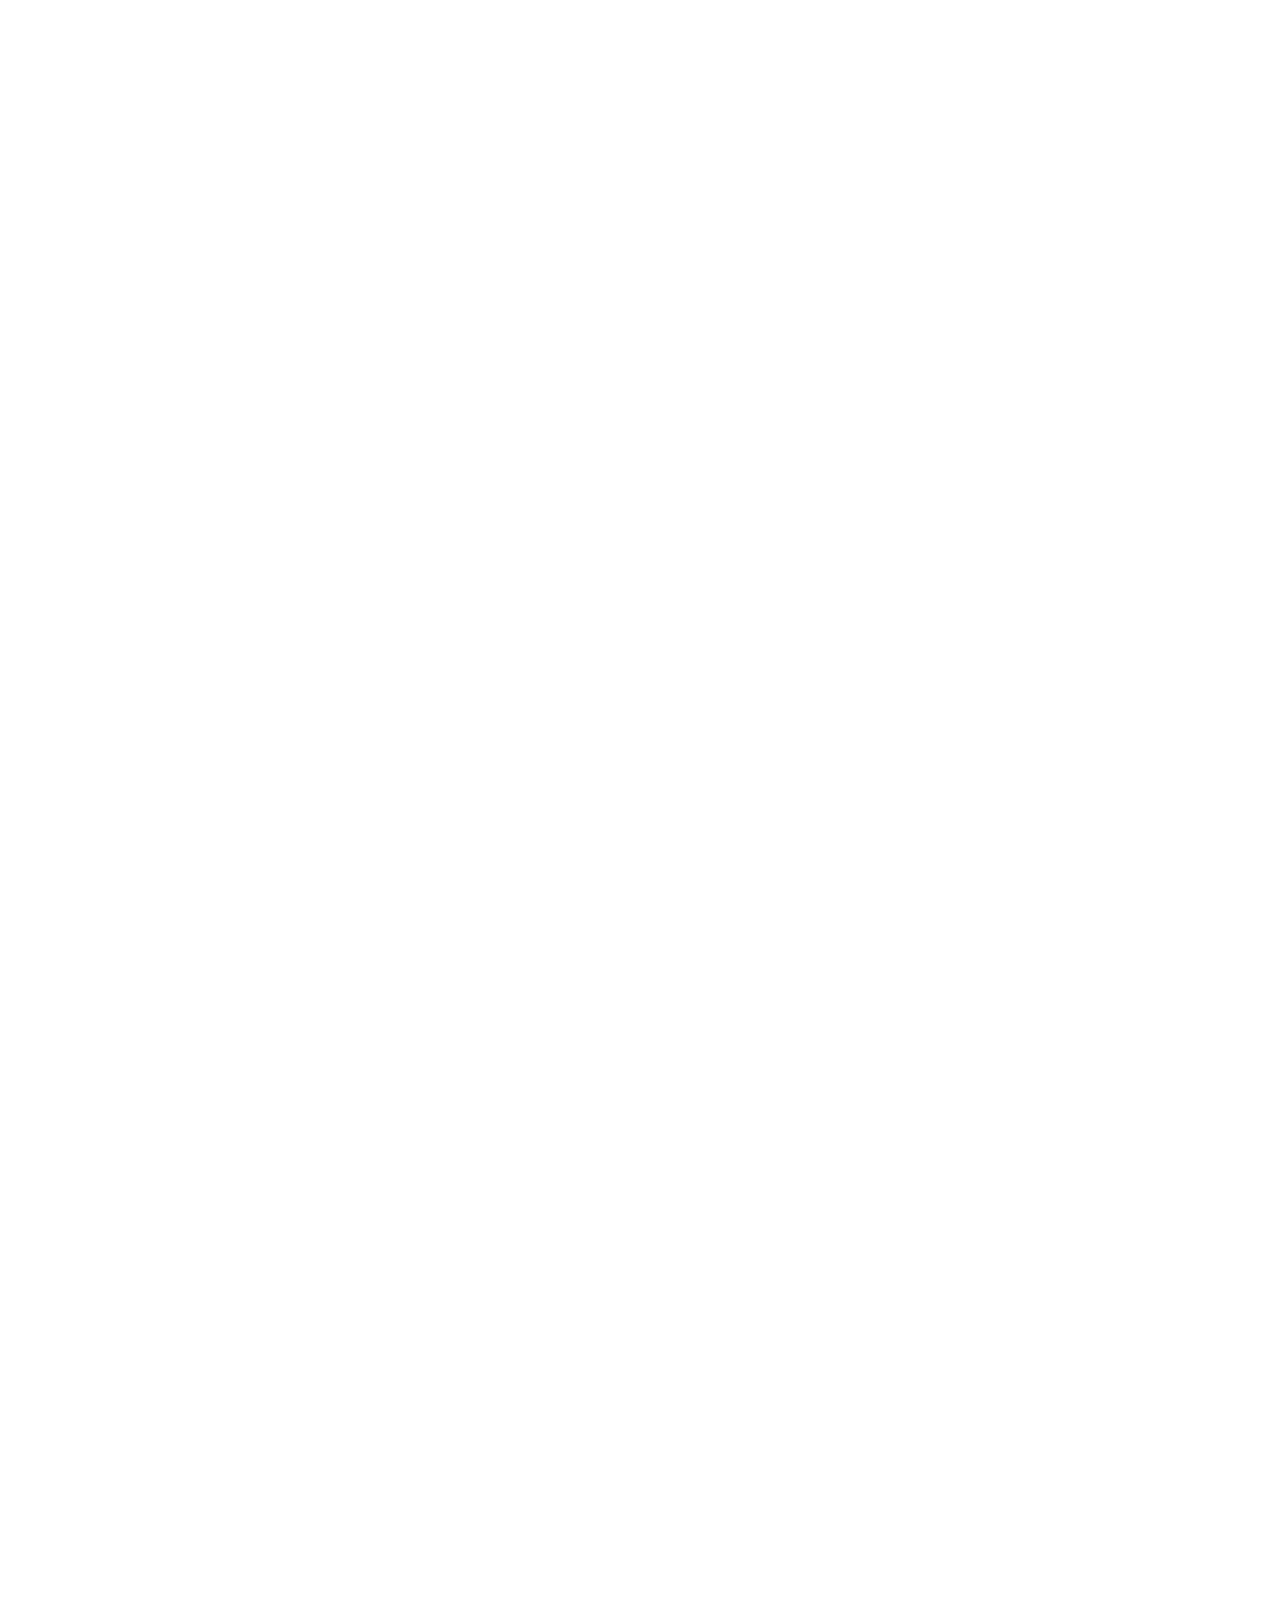
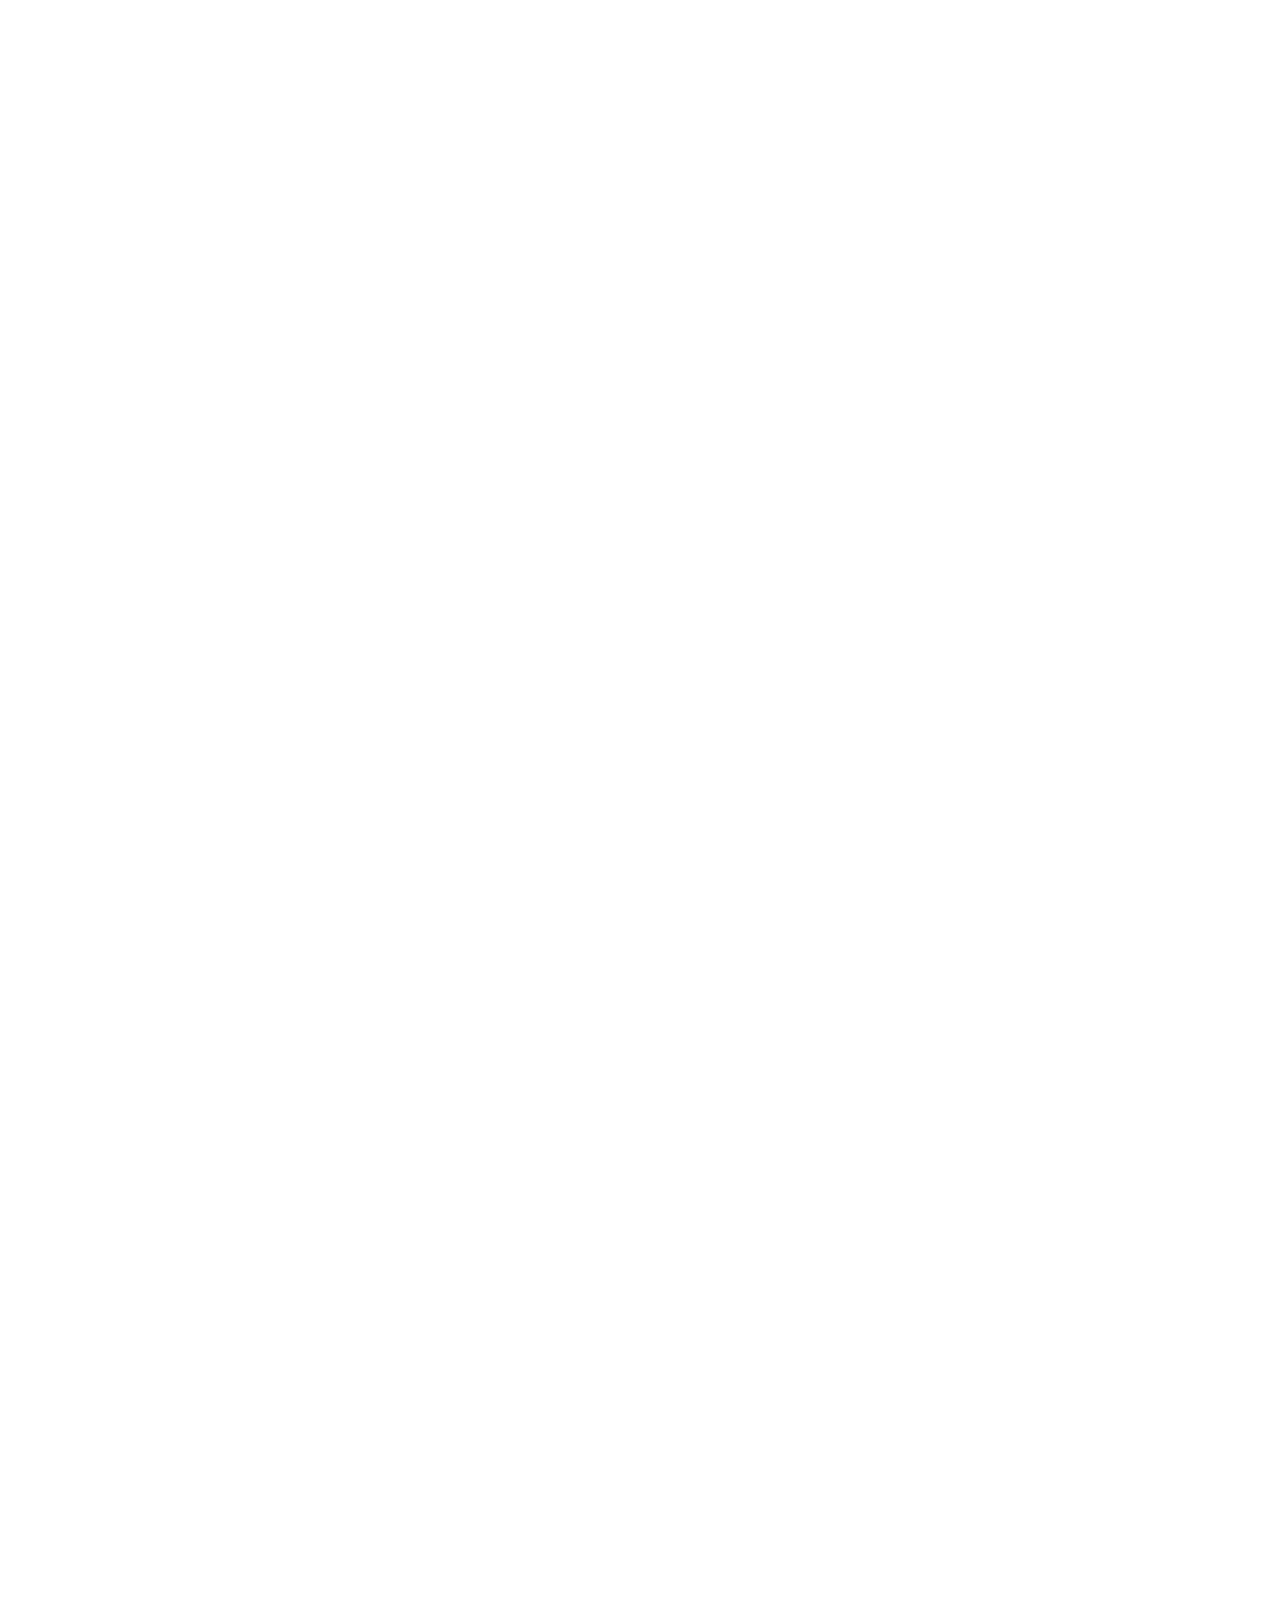
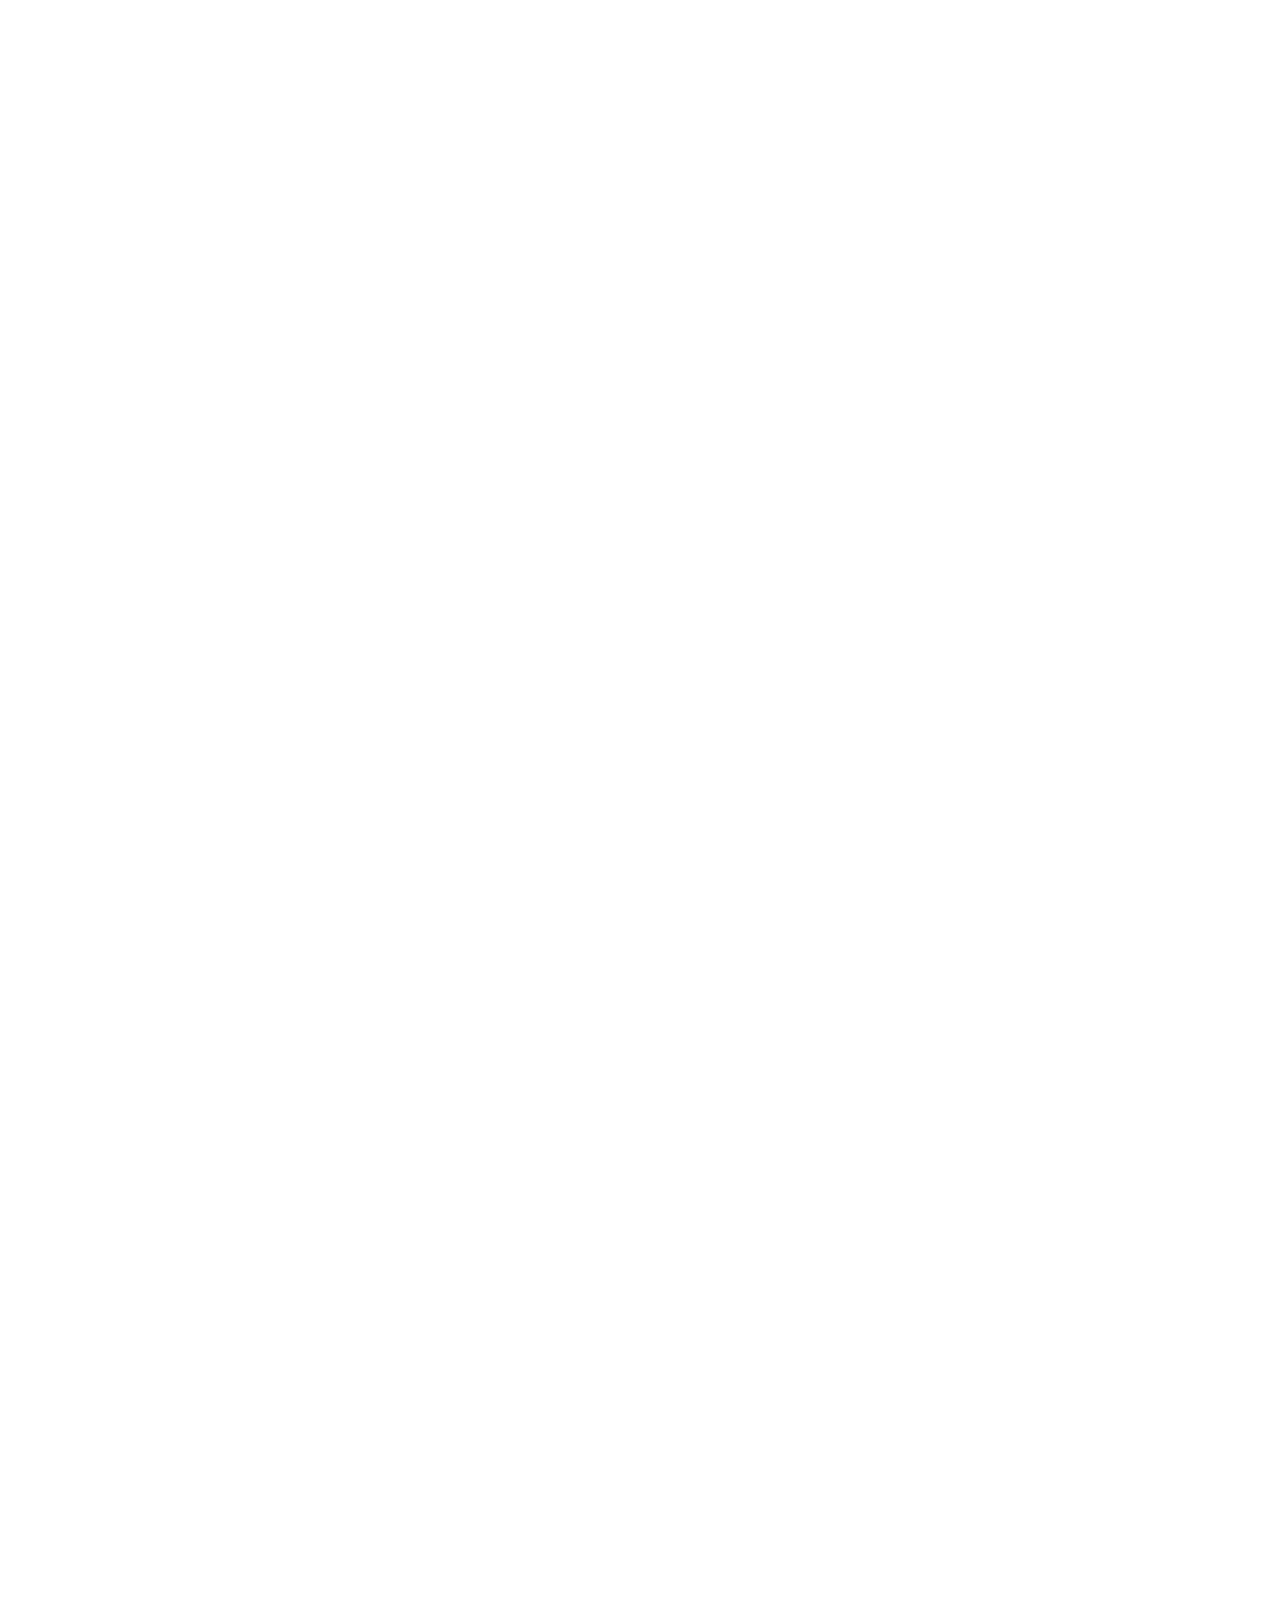
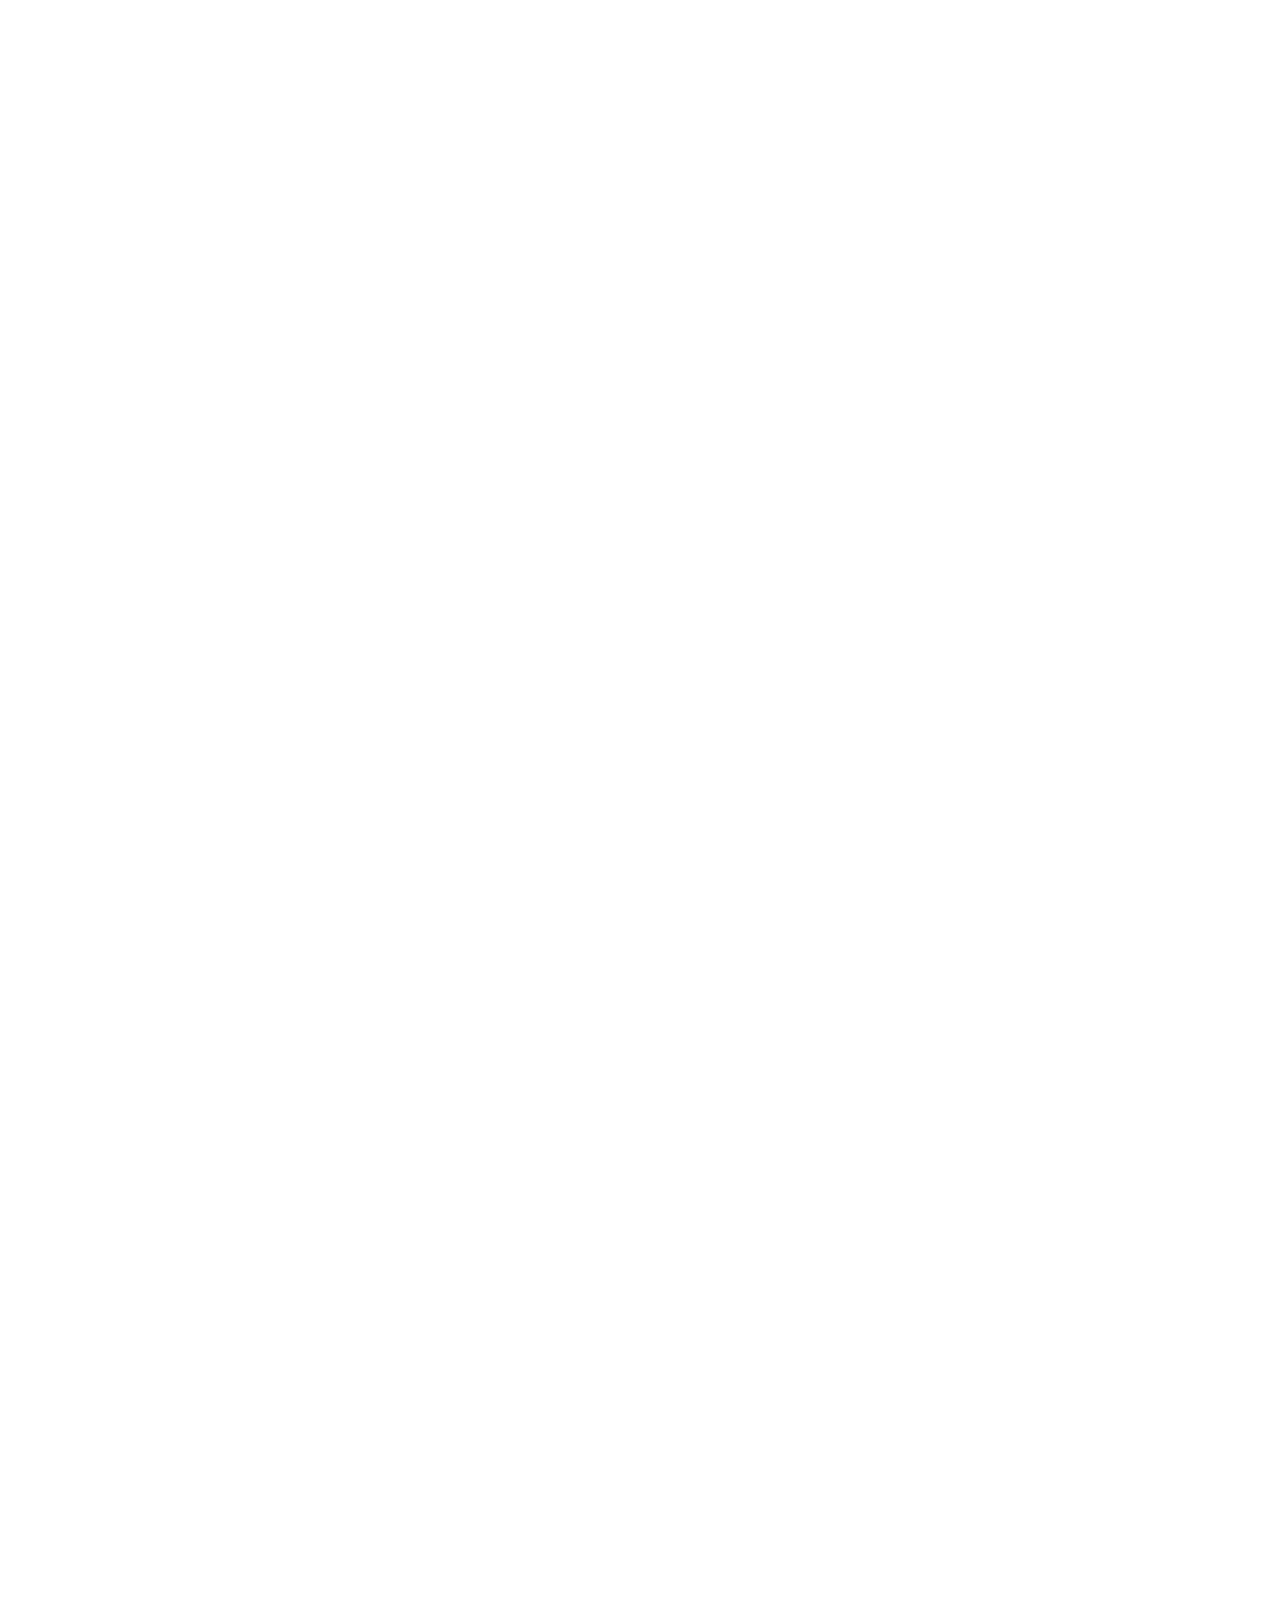
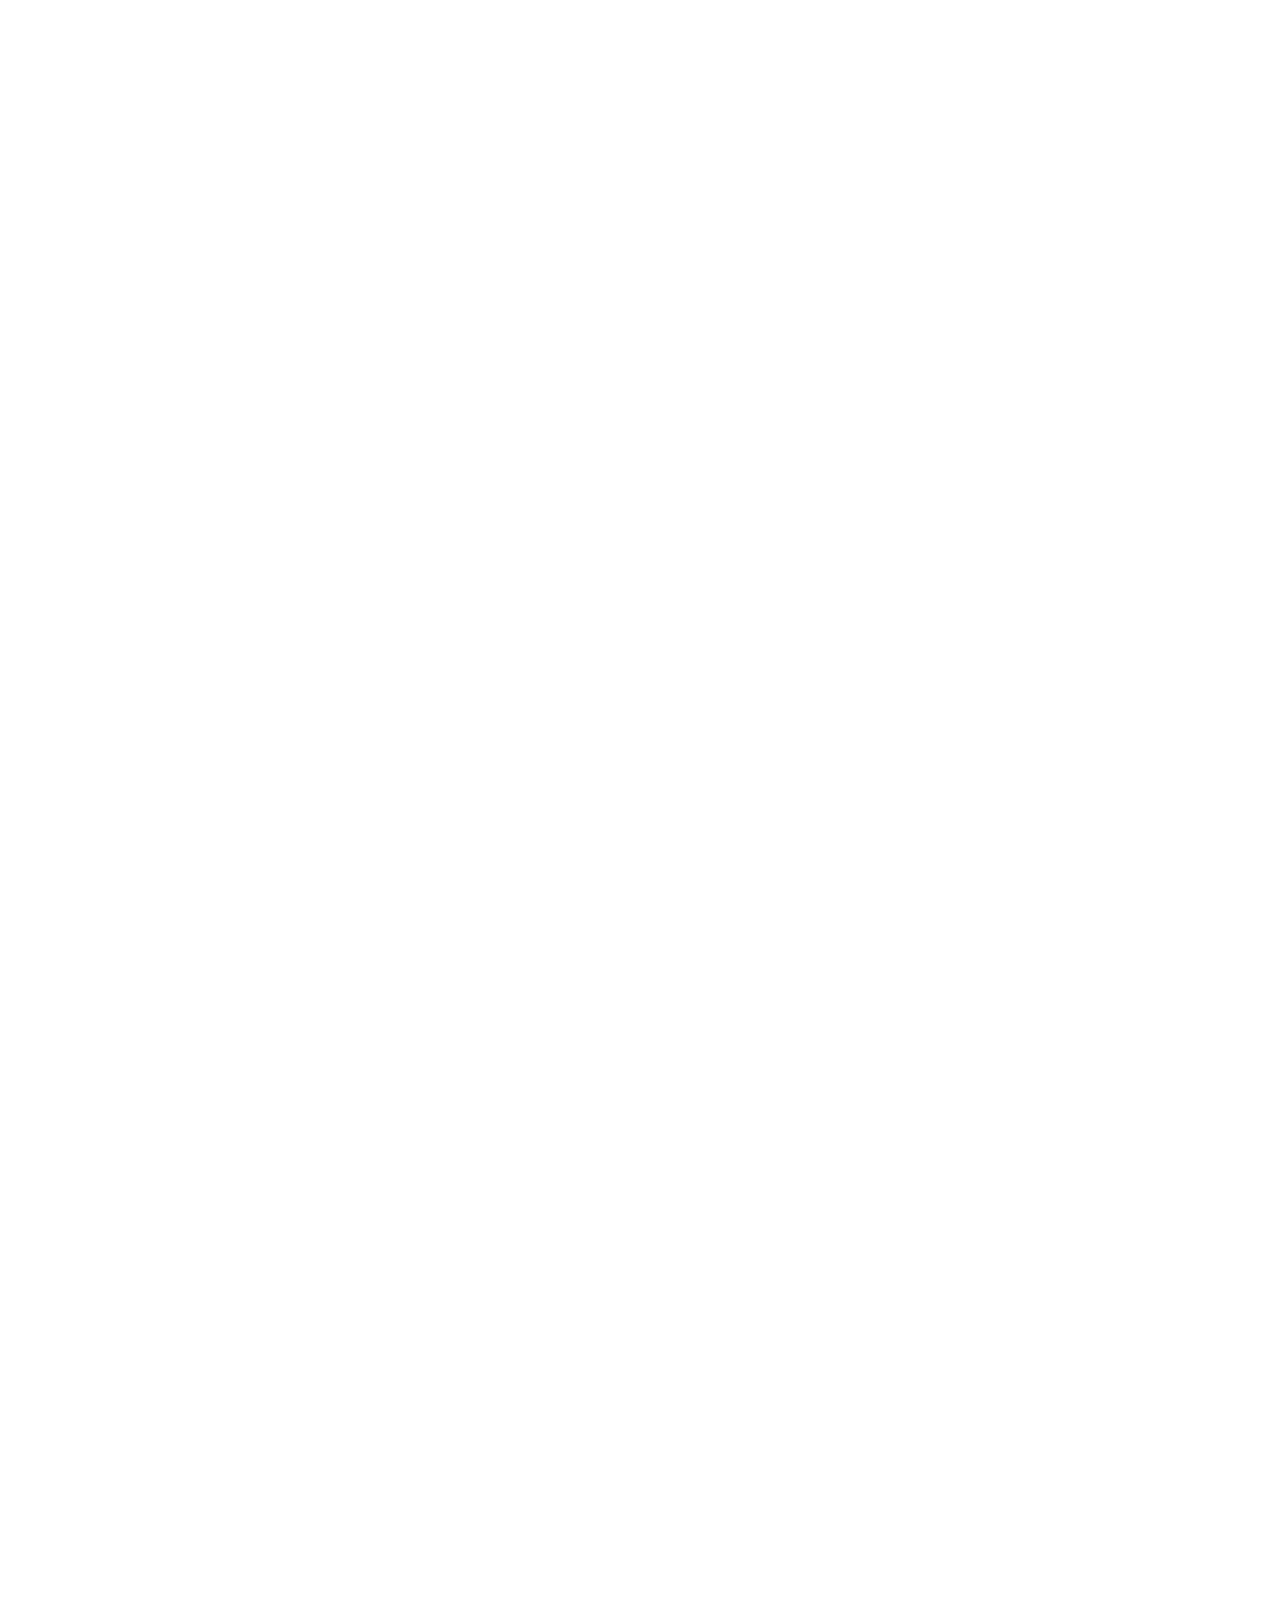
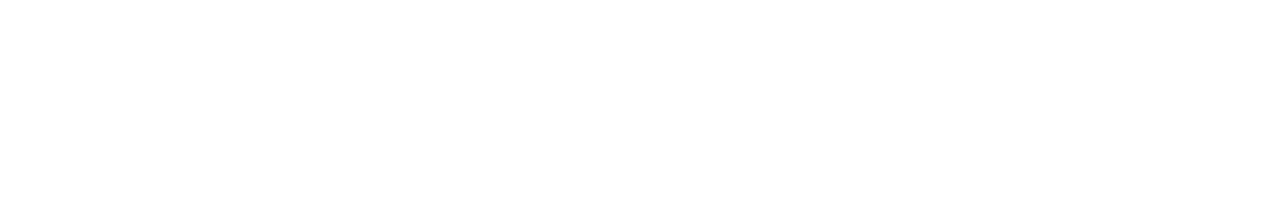
==== index.html @ ae169fe4 "WIP" ====
<!DOCTYPE html>
<html lang="en">
    <head>
        <title>WealthSynth</title>
        <meta charset="UTF-8" />
        <meta name="viewport" content="width=device-width, initial-scale=1" />
        <!--===============================================================================================-->
        <link rel="icon" type="image/png" href="images/icons/favicon.png" />
        <!--===============================================================================================-->
        <link
            rel="stylesheet"
            type="text/css"
            href="vendor/bootstrap/css/bootstrap.min.css"
        />
        <!--===============================================================================================-->
        <link
            rel="stylesheet"
            type="text/css"
            href="fonts/font-awesome-4.7.0/css/font-awesome.min.css"
        />
        <!--===============================================================================================-->
        <link
            rel="stylesheet"
            type="text/css"
            href="fonts/themify/themify-icons.css"
        />
        <!--===============================================================================================-->
        <link
            rel="stylesheet"
            type="text/css"
            href="vendor/animate/animate.css"
        />
        <!--===============================================================================================-->
        <link
            rel="stylesheet"
            type="text/css"
            href="vendor/css-hamburgers/hamburgers.min.css"
        />
        <!--===============================================================================================-->
        <link
            rel="stylesheet"
            type="text/css"
            href="vendor/animsition/css/animsition.min.css"
        />
        <!--===============================================================================================-->
        <link
            rel="stylesheet"
            type="text/css"
            href="vendor/select2/select2.min.css"
        />
        <!--===============================================================================================-->
        <link
            rel="stylesheet"
            type="text/css"
            href="vendor/daterangepicker/daterangepicker.css"
        />
        <!--===============================================================================================-->
        <link rel="stylesheet" type="text/css" href="vendor/slick/slick.css" />
        <!--===============================================================================================-->
        <link
            rel="stylesheet"
            type="text/css"
            href="vendor/lightbox2/css/lightbox.min.css"
        />
        <!--===============================================================================================-->
        <link rel="stylesheet" type="text/css" href="css/util.css" />
        <link rel="stylesheet" type="text/css" href="css/main.css" />
        <!--===============================================================================================-->
    </head>
    <body class="animsition">
        <!-- Header -->
        <header>
            <!-- Header desktop -->
            <div class="wrap-menu-header gradient1 trans-0-4">
                <div class="container h-full">
                    <div class="wrap_header trans-0-3">
                        <!-- Logo -->
                        <div class="logo">
                            <a href="index.html">
                                <h4 style="font-weight: bold; color: #ec1d25">
                                    WealthSynth
                                </h4>
                            </a>
                        </div>

                        <!-- Social -->
                        <div class="social flex-w flex-l-m p-r-20">
                            <button
                                class="btn-show-sidebar m-l-33 trans-0-4"
                            ></button>
                        </div>
                    </div>
                </div>
            </div>
        </header>

        <!-- Sidebar -->
        <aside class="sidebar trans-0-4">
            <!-- Button Sidebar ausblenden -->
            <button
                class="btn-hide-sidebar ti-close color0-hov trans-0-4"
            ></button>

            <!-- Menu -->
            <ul class="menu-sidebar p-t-95 p-b-70">
                <li class="t-center m-b-13">
                    <a href="index.html" class="txt19">Home</a>
                </li>

                <li class="t-center m-b-13">
                    <a href="index.html#about" class="txt19">About Us</a>
                </li>

                <li class="t-center m-b-13">
                    <a href="index.html#services" class="txt19">Our Tools</a>
                </li>

                <li class="t-center m-b-13">
                    <a href="index.html#blog" class="txt19">Blog</a>
                </li>

                <li class="t-center m-b-33">
                    <a href="index.html#contact" class="txt19">Contact</a>
                </li>
            </ul>
        </aside>

        <!-- Slide1 -->
        <section class="section-slide">
            <div class="wrap-slick1">
                <div class="slick1">
                    <div
                        class="item-slick1 item1-slick1"
                        style="background-image: url(images/slide1.jpg)"
                    >
                        <div
                            class="wrap-content-slide1 sizefull flex-col-c-m p-l-15 p-r-15 p-t-150 p-b-170"
                        >
                            <span
                                class="caption1-slide1 txt1 t-center animated visible-false m-b-15"
                                data-appear="fadeInDown"
                            >
                                Unlock the Potential of Trading and Investing
                            </span>

                            <h2
                                class="caption2-slide1 tit1 t-center animated visible-false m-b-37"
                                data-appear="fadeInUp"
                            >
                                Advanced Tools for Smart Decisions
                            </h2>
                        </div>
                    </div>

                    <div
                        class="item-slick1 item2-slick1"
                        style="background-image: url(images/slide2.jpg)"
                    >
                        <div
                            class="wrap-content-slide1 sizefull flex-col-c-m p-l-15 p-r-15 p-t-150 p-b-170"
                        >
                            <span
                                class="caption1-slide1 txt1 t-center animated visible-false m-b-15"
                                data-appear="rollIn"
                            >
                                Tailored Solutions for Investors
                            </span>

                            <h2
                                class="caption2-slide1 tit1 t-center animated visible-false m-b-37"
                                data-appear="lightSpeedIn"
                            >
                                Innovating Investment Strategies
                            </h2>
                        </div>
                    </div>

                    <div
                        class="item-slick1 item3-slick1"
                        style="background-image: url(images/slide3.jpg)"
                    >
                        <div
                            class="wrap-content-slide1 sizefull flex-col-c-m p-l-15 p-r-15 p-t-150 p-b-170"
                        >
                            <span
                                class="caption1-slide1 txt1 t-center animated visible-false m-b-15"
                                data-appear="rotateInDownLeft"
                            >
                                Real-Time Insights for Smarter Trading
                            </span>

                            <h2
                                class="caption2-slide1 tit1 t-center animated visible-false m-b-37"
                                data-appear="rotateInUpRight"
                            >
                                Your Path to Financial Growth
                            </h2>
                        </div>
                    </div>
                </div>

                <div class="wrap-slick1-dots"></div>
            </div>
        </section>

        <!-- Welcome -->
        <section id="about" class="section-welcome bg1-pattern p-t-120 p-b-105">
            <div class="container">
                <div class="row">
                    <div class="col-md-6 p-t-45 p-b-30">
                        <div class="wrap-text-welcome t-center">
                            <span class="tit2 t-center"> Welcome </span>

                            <h3 class="tit3 t-center m-b-35 m-t-5">
                                Welcome to Our Investing and Trading Tools
                            </h3>

                            <p class="t-center m-b-22 size3 m-l-r-auto">
                                Explore a platform dedicated to equipping
                                investors and traders with cutting-edge tools
                                for success. From advanced analytics to
                                real-time insights, our solutions empower you to
                                make informed decisions in the dynamic world of
                                financial markets. Enhance your trading
                                strategies and achieve your investment goals
                                with tools designed to optimize every step of
                                your journey.
                            </p>
                        </div>
                    </div>

                    <div class="col-md-6 p-b-30">
                        <div
                            class="wrap-pic-welcome size2 bo-rad-10 hov-img-zoom m-l-r-auto"
                        >
                            <img src="images/about1.jpg" alt="IMG-OUR" />
                        </div>
                    </div>
                </div>
            </div>
        </section>

        <!-- Intro -->
        <section class="section-intro">
            <div
                class="header-intro parallax100 t-center p-t-135 p-b-158"
                style="background-image: url(images/bg-intro-01.jpg)"
            >
                <h3 class="tit4 t-center p-l-15 p-r-15 p-t-3">
                    Tools for Mastering Financial Markets
                </h3>
                <div class="container">
                    <p class="text-white">
                        Our platform offers an environment tailored to traders
                        and investors, providing professional tools for market
                        analysis, strategy development, and execution. Whether
                        you're a seasoned trader or a new investor, we are here
                        to support your financial journey.
                    </p>
                    <p class="text-white">
                        <strong>Data-Driven Insights:</strong>
                        Leverage comprehensive data and market analytics to stay
                        ahead of trends. Make well-informed decisions backed by
                        accurate and timely information.
                    </p>
                    <p class="text-white">
                        <strong>Customizable Strategies:</strong>
                        Our tools are designed to adapt to your individual
                        needs, enabling you to create and refine strategies that
                        align with your investment objectives and risk
                        tolerance.
                    </p>
                </div>
            </div>

            <div class="content-intro bg-white p-t-77 p-b-133">
                <div class="container">
                    <div class="row">
                        <div class="col-md-4 p-t-30">
                            <!-- Block1 -->
                            <div class="blo1">
                                <div
                                    class="wrap-pic-blo1 bo-rad-10 hov-img-zoom"
                                >
                                    <a href="#"
                                        ><img
                                            src="images/intro-01.jpg"
                                            alt="IMG-INTRO"
                                    /></a>
                                </div>

                                <div class="wrap-text-blo1 p-t-35">
                                    <a href="#"
                                        ><h4
                                            class="txt5 color0-hov trans-0-4 m-b-13"
                                        >
                                            Real-Time Market Analysis
                                        </h4></a
                                    >

                                    <p class="m-b-20">
                                        Access up-to-the-minute market data and
                                        analysis tools to identify trends and
                                        make informed trading decisions in real
                                        time.
                                    </p>
                                </div>
                            </div>
                        </div>

                        <div class="col-md-4 p-t-30">
                            <!-- Block2 -->
                            <div class="blo1">
                                <div
                                    class="wrap-pic-blo1 bo-rad-10 hov-img-zoom"
                                >
                                    <a href="#"
                                        ><img
                                            src="images/intro-02.jpg"
                                            alt="IMG-INTRO"
                                    /></a>
                                </div>

                                <div class="wrap-text-blo1 p-t-35">
                                    <a href="#"
                                        ><h4
                                            class="txt5 color0-hov trans-0-4 m-b-13"
                                        >
                                            Strategy Development Tools
                                        </h4></a
                                    >

                                    <p class="m-b-20">
                                        Build, test, and refine your trading
                                        strategies with advanced simulation
                                        tools and expert guidance tailored to
                                        your goals.
                                    </p>
                                </div>
                            </div>
                        </div>

                        <div class="col-md-4 p-t-30">
                            <!-- Block3 -->
                            <div class="blo1">
                                <div
                                    class="wrap-pic-blo1 bo-rad-10 hov-img-zoom"
                                >
                                    <a href="#"
                                        ><img
                                            src="images/intro-03.jpg"
                                            alt="IMG-INTRO"
                                    /></a>
                                </div>

                                <div class="wrap-text-blo1 p-t-35">
                                    <a href="#"
                                        ><h4
                                            class="txt5 color0-hov trans-0-4 m-b-13"
                                        >
                                            Interactive Learning Resources
                                        </h4></a
                                    >

                                    <p class="m-b-20">
                                        Enhance your expertise with tutorials,
                                        case studies, and expert content
                                        designed to help you navigate complex
                                        markets with confidence.
                                    </p>
                                </div>
                            </div>
                        </div>
                    </div>
                </div>
            </div>
        </section>

        <!-- Review -->
        <section id="services" class="section-review p-t-115">
            <!-- - -->
            <div class="title-review t-center m-b-2">
                <span class="tit2 p-l-15 p-r-15"> Customers Say </span>

                <h3 class="tit8 t-center p-l-20 p-r-15 p-t-3">Review</h3>
            </div>

            <!-- - -->
            <div class="wrap-slick3">
                <div class="slick3">
                    <div class="item-slick3 item1-slick3">
                        <div class="wrap-content-slide3 p-b-50 p-t-50">
                            <div class="container">
                                <div
                                    class="pic-review size14 bo4 wrap-cir-pic m-l-r-auto animated visible-false"
                                    data-appear="zoomIn"
                                >
                                    <img
                                        height="100%"
                                        src="images/client-1.jpg"
                                        alt="IGM-AVATAR"
                                    />
                                </div>

                                <div
                                    class="content-review m-t-33 animated visible-false"
                                    data-appear="fadeInUp"
                                >
                                    <p class="t-center txt12 size15 m-l-r-auto">
                                        “The platform provided exceptional tools
                                        for analyzing investment opportunities
                                        and trading strategies. The advanced
                                        charting features and market insights
                                        were incredibly helpful for optimizing
                                        my portfolio.”
                                    </p>

                                    <div
                                        class="star-review fs-18 color0 flex-c-m m-t-12"
                                    >
                                        <i
                                            class="fa fa-star"
                                            aria-hidden="true"
                                        ></i>
                                        <i
                                            class="fa fa-star p-l-1"
                                            aria-hidden="true"
                                        ></i>
                                        <i
                                            class="fa fa-star p-l-1"
                                            aria-hidden="true"
                                        ></i>
                                        <i
                                            class="fa fa-star p-l-1"
                                            aria-hidden="true"
                                        ></i>
                                        <i
                                            class="fa fa-star p-l-1"
                                            aria-hidden="true"
                                        ></i>
                                    </div>

                                    <div
                                        class="more-review txt4 t-center animated visible-false m-t-32"
                                        data-appear="fadeInUp"
                                    >
                                        Maria Tompson
                                    </div>
                                </div>
                            </div>
                        </div>
                    </div>

                    <div class="item-slick3 item2-slick3">
                        <div class="wrap-content-slide3 p-b-50 p-t-50">
                            <div class="container">
                                <div
                                    class="pic-review size14 bo4 wrap-cir-pic m-l-r-auto animated visible-false"
                                    data-appear="zoomIn"
                                >
                                    <img
                                        height="100%"
                                        src="images/client-2.jpg"
                                        alt="IGM-AVATAR"
                                    />
                                </div>

                                <div
                                    class="content-review m-t-33 animated visible-false"
                                    data-appear="fadeInUp"
                                >
                                    <p class="t-center txt12 size15 m-l-r-auto">
                                        “The trading tools were intuitive and
                                        user-friendly. Real-time data and
                                        analytics allowed me to make
                                        well-informed decisions. I highly
                                        recommend it for both beginners and
                                        experienced investors.”
                                    </p>

                                    <div
                                        class="star-review fs-18 color0 flex-c-m m-t-12"
                                    >
                                        <i
                                            class="fa fa-star"
                                            aria-hidden="true"
                                        ></i>
                                        <i
                                            class="fa fa-star p-l-1"
                                            aria-hidden="true"
                                        ></i>
                                        <i
                                            class="fa fa-star p-l-1"
                                            aria-hidden="true"
                                        ></i>
                                        <i
                                            class="fa fa-star p-l-1"
                                            aria-hidden="true"
                                        ></i>
                                        <i
                                            class="fa fa-star p-l-1"
                                            aria-hidden="true"
                                        ></i>
                                    </div>

                                    <div
                                        class="more-review txt4 t-center animated visible-false m-t-32"
                                        data-appear="fadeInUp"
                                    >
                                        Thomas Weber
                                    </div>
                                </div>
                            </div>
                        </div>
                    </div>

                    <div class="item-slick3 item3-slick3">
                        <div class="wrap-content-slide3 p-b-50 p-t-50">
                            <div class="container">
                                <div
                                    class="pic-review size14 bo4 wrap-cir-pic m-l-r-auto animated visible-false"
                                    data-appear="zoomIn"
                                >
                                    <img
                                        height="100%"
                                        src="images/client-3.jpg"
                                        alt="IGM-AVATAR"
                                    />
                                </div>

                                <div
                                    class="content-review m-t-33 animated visible-false"
                                    data-appear="fadeInUp"
                                >
                                    <p class="t-center txt12 size15 m-l-r-auto">
                                        “With access to advanced trading
                                        algorithms and customizable dashboards,
                                        I was able to optimize my trades and
                                        track performance seamlessly. It's an
                                        excellent resource for any trader.”
                                    </p>

                                    <div
                                        class="star-review fs-18 color0 flex-c-m m-t-12"
                                    >
                                        <i
                                            class="fa fa-star"
                                            aria-hidden="true"
                                        ></i>
                                        <i
                                            class="fa fa-star p-l-1"
                                            aria-hidden="true"
                                        ></i>
                                        <i
                                            class="fa fa-star p-l-1"
                                            aria-hidden="true"
                                        ></i>
                                        <i
                                            class="fa fa-star p-l-1"
                                            aria-hidden="true"
                                        ></i>
                                        <i
                                            class="fa fa-star p-l-1"
                                            aria-hidden="true"
                                        ></i>
                                    </div>

                                    <div
                                        class="more-review txt4 t-center animated visible-false m-t-32"
                                        data-appear="fadeInUp"
                                    >
                                        Michael Antus
                                    </div>
                                </div>
                            </div>
                        </div>
                    </div>
                </div>
            </div>
        </section>

        <!-- Event -->
        <section class="section-event">
            <div class="wrap-slick2">
                <div class="slick2">
                    <div
                        class="item-slick2 item1-slick2"
                        style="background-color: #222222"
                    >
                        <div class="wrap-content-slide2 p-t-115 p-b-208">
                            <div class="container">
                                <!-- - -->
                                <div class="title-event t-center m-b-52">
                                    <span class="tit2 p-l-15 p-r-15">
                                        Why Choose Us?
                                    </span>
                                    <h3
                                        class="tit6 t-center p-l-15 p-r-15 p-t-3"
                                    >
                                        Your First Choice for Investing and
                                        Trading Tools
                                    </h3>
                                </div>
                                <!-- Block2 -->
                                <div
                                    class="blo2 flex-w flex-str flex-col-c-m-lg animated visible-false"
                                    data-appear="zoomIn"
                                >
                                    <!-- Pic block2 -->
                                    <a
                                        href="#"
                                        class="wrap-pic-blo2 bg1-blo2"
                                        style="
                                            background-image: url(images/event-01.jpg);
                                        "
                                    ></a>
                                    <!-- Text block2 -->
                                    <div
                                        class="wrap-text-blo2 flex-col-c-m p-l-40 p-r-40 p-t-45 p-b-30"
                                    >
                                        <h4 class="tit7 t-center m-b-10">
                                            Advanced Trading Platforms
                                        </h4>
                                        <p class="t-center">
                                            We provide cutting-edge trading
                                            platforms equipped with powerful
                                            tools and features, ensuring a
                                            seamless experience for traders and
                                            investors of all levels.
                                        </p>
                                    </div>
                                </div>
                            </div>
                        </div>
                    </div>
                    <div
                        class="item-slick2 item2-slick2"
                        style="background-color: #222222"
                    >
                        <div class="wrap-content-slide2 p-t-115 p-b-208">
                            <div class="container">
                                <!-- - -->
                                <div class="title-event t-center m-b-52">
                                    <span class="tit2 p-l-15 p-r-15">
                                        Why Choose Us?
                                    </span>
                                    <h3
                                        class="tit6 t-center p-l-15 p-r-15 p-t-3"
                                    >
                                        Your First Choice for Investing and
                                        Trading Tools
                                    </h3>
                                </div>
                                <!-- Block2 -->
                                <div
                                    class="blo2 flex-w flex-str flex-col-c-m-lg animated visible-false"
                                    data-appear="fadeInDown"
                                >
                                    <!-- Pic block2 -->
                                    <a
                                        href="#"
                                        class="wrap-pic-blo2 bg2-blo2"
                                        style="
                                            background-image: url(images/event-02.jpg);
                                        "
                                    ></a>
                                    <!-- Text block2 -->
                                    <div
                                        class="wrap-text-blo2 flex-col-c-m p-l-40 p-r-40 p-t-45 p-b-30"
                                    >
                                        <h4 class="tit7 t-center m-b-10">
                                            Real-Time Market Insights
                                        </h4>
                                        <p class="t-center">
                                            Stay informed with our real-time
                                            market analysis and insights, giving
                                            you the edge to make well-informed
                                            investment decisions.
                                        </p>
                                    </div>
                                </div>
                            </div>
                        </div>
                    </div>
                    <div
                        class="item-slick2 item3-slick2"
                        style="background-color: #222222"
                    >
                        <div class="wrap-content-slide2 p-t-115 p-b-208">
                            <div class="container">
                                <!-- - -->
                                <div class="title-event t-center m-b-52">
                                    <span class="tit2 p-l-15 p-r-15">
                                        Why Choose Us?
                                    </span>
                                    <h3
                                        class="tit6 t-center p-l-15 p-r-15 p-t-3"
                                    >
                                        Your First Choice for Investing and
                                        Trading Tools
                                    </h3>
                                </div>
                                <!-- Block2 -->
                                <div
                                    class="blo2 flex-w flex-str flex-col-c-m-lg animated visible-false"
                                    data-appear="rotateInUpLeft"
                                >
                                    <!-- Pic block2 -->
                                    <a
                                        href="#"
                                        class="wrap-pic-blo2 bg3-blo2"
                                        style="
                                            background-image: url(images/event-03.jpg);
                                        "
                                    ></a>
                                    <!-- Text block2 -->
                                    <div
                                        class="wrap-text-blo2 flex-col-c-m p-l-40 p-r-40 p-t-45 p-b-30"
                                    >
                                        <h4 class="tit7 t-center m-b-10">
                                            Personalized Investment Strategies
                                        </h4>
                                        <p class="t-center">
                                            Our tools are designed to help you
                                            develop personalized investment
                                            strategies, aligning with your
                                            financial goals and risk tolerance.
                                        </p>
                                    </div>
                                </div>
                            </div>
                        </div>
                    </div>
                </div>
                <div class="wrap-slick2-dots"></div>
            </div>
        </section>

        <!-- Our Team -->
        <section class="section-team bgwhite p-t-115 p-b-95">
            <div class="container t-center">
                <span class="tit2 t-center">Meet</span>
                <h3 class="tit5 t-center m-b-50 m-t-5">Our Team</h3>
                <div class="row">
                    <div class="col-md-8 col-lg-4 m-l-r-auto p-b-30">
                        <!-- -Block5 -->
                        <div class="blo5 pos-relative p-t-60">
                            <div
                                class="pic-blo5 size14 bo4 wrap-cir-pic hov-img-zoom ab-c-t"
                            >
                                <a href="#"
                                    ><img
                                        src="images/team-1.jpg"
                                        alt="IGM-AVATAR"
                                /></a>
                            </div>
                            <div
                                class="text-blo5 size34 t-center bo-rad-10 bo7 p-t-90 p-l-35 p-r-35 p-b-30"
                            >
                                <a href="#" class="txt34 dis-block p-b-6"
                                    >John Franker</a
                                >
                                <span class="dis-block t-center txt35 p-b-25">
                                    Trading Tools Specialist
                                </span>
                                <p class="t-center">
                                    John Franker specializes in designing and
                                    optimizing trading platforms. His expertise
                                    ensures clients have access to the most
                                    innovative tools in the industry.
                                </p>
                            </div>
                        </div>
                    </div>
                    <div class="col-md-8 col-lg-4 m-l-r-auto p-b-30">
                        <!-- -Block5 -->
                        <div class="blo5 pos-relative p-t-60">
                            <div
                                class="pic-blo5 size14 bo4 wrap-cir-pic hov-img-zoom ab-c-t"
                            >
                                <a href="#"
                                    ><img
                                        src="images/team-2.jpg"
                                        alt="IGM-AVATAR"
                                /></a>
                            </div>
                            <div
                                class="text-blo5 size34 t-center bo-rad-10 bo7 p-t-90 p-l-35 p-r-35 p-b-30"
                            >
                                <a href="#" class="txt34 dis-block p-b-6"
                                    >Jane Taylor</a
                                >
                                <span class="dis-block t-center txt35 p-b-25">
                                    Market Analyst
                                </span>
                                <p class="t-center">
                                    Jane Taylor provides real-time market
                                    insights and data analysis to empower
                                    investors and traders in making informed
                                    decisions.
                                </p>
                            </div>
                        </div>
                    </div>
                    <div class="col-md-8 col-lg-4 m-l-r-auto p-b-30">
                        <!-- -Block5 -->
                        <div class="blo5 pos-relative p-t-60">
                            <div
                                class="pic-blo5 size14 bo4 wrap-cir-pic hov-img-zoom ab-c-t"
                            >
                                <a href="#"
                                    ><img
                                        src="images/team-3.jpg"
                                        alt="IGM-AVATAR"
                                /></a>
                            </div>
                            <div
                                class="text-blo5 size34 t-center bo-rad-10 bo7 p-t-90 p-l-35 p-r-35 p-b-30"
                            >
                                <a href="#" class="txt34 dis-block p-b-6"
                                    >Alex Thompson</a
                                >
                                <span class="dis-block t-center txt35 p-b-25">
                                    Client Support Lead
                                </span>
                                <p class="t-center">
                                    Alex Thompson ensures our clients have all
                                    the resources and guidance needed to
                                    navigate and utilize our investing tools
                                    effectively.
                                </p>
                            </div>
                        </div>
                    </div>
                </div>
            </div>
        </section>

        <!-- Blog -->
        <section id="blog" class="section-blog bg-white p-t-115 p-b-123">
            <div class="container">
                <div class="title-section-ourmenu t-center m-b-22">
                    <span class="tit2 t-center">Latest Insights</span>

                    <h3 class="tit5 t-center m-t-2">
                        Trading Tools & Insights
                    </h3>
                </div>

                <div class="row">
                    <div class="col-md-4 p-t-30">
                        <!-- Block1 -->
                        <div class="blo1">
                            <div
                                class="wrap-pic-blo1 bo-rad-10 hov-img-zoom pos-relative"
                            >
                                <a
                                    ><img
                                        src="images/blog-01.jpg"
                                        alt="IMG-INTRO"
                                /></a>

                                <div class="time-blog">01 Dec 2024</div>
                            </div>

                            <div class="wrap-text-blo1 p-t-35">
                                <a
                                    ><h4
                                        class="txt5 color0-hov trans-0-4 m-b-13"
                                    >
                                        Essential Tools for Effective Stock
                                        Trading
                                    </h4></a
                                >

                                <p class="m-b-20">
                                    Explore the best tools for stock trading and
                                    how they can improve your market analysis.
                                    Learn how to leverage technology to maximize
                                    your trading efficiency and success.
                                </p>
                            </div>
                        </div>
                    </div>

                    <div class="col-md-4 p-t-30">
                        <!-- Block1 -->
                        <div class="blo1">
                            <div
                                class="wrap-pic-blo1 bo-rad-10 hov-img-zoom pos-relative"
                            >
                                <a
                                    ><img
                                        src="images/blog-02.jpg"
                                        alt="IMG-INTRO"
                                /></a>

                                <div class="time-blog">15 Jun 2024</div>
                            </div>

                            <div class="wrap-text-blo1 p-t-35">
                                <a
                                    ><h4
                                        class="txt5 color0-hov trans-0-4 m-b-13"
                                    >
                                        Trading Platforms You Should Know
                                    </h4></a
                                >

                                <p class="m-b-20">
                                    Discover the best trading platforms for
                                    beginners and professionals. Learn the
                                    features to look for and how to choose the
                                    right one for your investment strategy.
                                </p>
                            </div>
                        </div>
                    </div>

                    <div class="col-md-4 p-t-30">
                        <!-- Block1 -->
                        <div class="blo1">
                            <div
                                class="wrap-pic-blo1 bo-rad-10 hov-img-zoom pos-relative"
                            >
                                <a
                                    ><img
                                        src="images/blog-03.jpg"
                                        alt="IMG-INTRO"
                                /></a>

                                <div class="time-blog">12 Sep 2024</div>
                            </div>

                            <div class="wrap-text-blo1 p-t-35">
                                <a
                                    ><h4
                                        class="txt5 color0-hov trans-0-4 m-b-13"
                                    >
                                        Maximizing Your Profit with Trading
                                        Tools
                                    </h4></a
                                >

                                <p class="m-b-20">
                                    Learn how to use trading tools to increase
                                    your profit margins. From charting software
                                    to algorithmic trading systems, these tools
                                    will take your trading strategy to the next
                                    level.
                                </p>
                            </div>
                        </div>
                    </div>
                </div>
            </div>
        </section>

        <!-- Contact form -->
        <section
            id="contact"
            class="section-contact bg1-pattern p-t-90 p-b-113"
        >
            <!-- Map -->
            <div class="container">
                <div class="map bo8 bo-rad-10 of-hidden">
                    <iframe
                        src="https://www.google.com/maps/embed?pb=!1m18!1m12!1m3!1d9931.495035500595!2d-0.120380815033243!3d51.51553199999999!2m3!1f0!2f0!3f0!3m2!1i1024!2i768!4f13.1!3m3!1m2!1s0x487604d43464605f%3A0xaf334ffb19ef1be4!2sThe%20Motley%20Fool%20UK!5e0!3m2!1suk!2sua!4v1737550846516!5m2!1suk!2sua"
                        width="100%"
                        height="450"
                        style="border: 0"
                        allowfullscreen=""
                        loading="lazy"
                        referrerpolicy="no-referrer-when-downgrade"
                    ></iframe>
                </div>
            </div>

            <div class="container">
                <h3 class="tit7 t-center p-b-62 p-t-105">Send Us a Message</h3>

                <form class="wrap-form-reservation size22 m-l-r-auto">
                    <div class="row">
                        <div class="col-md-4">
                            <!-- Name -->
                            <span class="txt9"> Name </span>

                            <div
                                class="wrap-inputname size12 bo2 bo-rad-10 m-t-3 m-b-23"
                            >
                                <input
                                    class="bo-rad-10 sizefull txt10 p-l-20"
                                    type="text"
                                    name="name"
                                    placeholder="Name"
                                />
                            </div>
                        </div>

                        <div class="col-md-4">
                            <!-- Email -->
                            <span class="txt9"> Email </span>

                            <div
                                class="wrap-inputemail size12 bo2 bo-rad-10 m-t-3 m-b-23"
                            >
                                <input
                                    class="bo-rad-10 sizefull txt10 p-l-20"
                                    type="text"
                                    name="email"
                                    placeholder="Email"
                                    id="email"
                                />
                                <div id="result" style="color: red"></div>
                            </div>
                        </div>

                        <div class="col-md-4">
                            <!-- Phone -->
                            <span class="txt9"> Phone </span>

                            <div
                                class="wrap-inputphone size12 bo2 bo-rad-10 m-t-3 m-b-23"
                            >
                                <input
                                    class="bo-rad-10 sizefull txt10 p-l-20"
                                    type="text"
                                    name="phone"
                                    placeholder="Phone"
                                />
                            </div>
                        </div>

                        <div class="col-12">
                            <!-- Message -->
                            <span class="txt9"> Message </span>
                            <textarea
                                class="bo-rad-10 size35 bo2 txt10 p-l-20 p-t-15 m-b-10 m-t-3"
                                name="message"
                                placeholder="Message"
                            ></textarea>
                        </div>
                        <div class="col-12">
                            <!-- Message -->
                            <input type="checkbox" checked />
                            <span class="txt9">
                                I agree to the WealthSynth Privacy Policy
                            </span>
                        </div>
                    </div>

                    <div class="wrap-btn-booking flex-c-m m-t-13">
                        <!-- Button3 -->
                        <button
                            type="submit"
                            class="btn3 flex-c-m size36 txt11 trans-0-4"
                            id="submit"
                            onclick="sendForm()"
                        >
                            Send
                        </button>
                    </div>
                </form>

                <div class="row p-t-135">
                    <div class="col-sm-8 col-md-4 col-lg-4 m-l-r-auto p-t-30">
                        <div class="dis-flex m-l-23">
                            <div class="p-r-40 p-t-6">
                                <img
                                    src="images/icons/map-icon.png"
                                    alt="IMG-ICON"
                                />
                            </div>

                            <div class="flex-col-l">
                                <span class="txt5 p-b-10"> Location </span>

                                <span class="txt23 size38">
                                    5 New St Square, City of London, London EC4A
                                    3TW, UK
                                </span>
                            </div>
                        </div>
                    </div>

                    <div class="col-sm-8 col-md-3 col-lg-4 m-l-r-auto p-t-30">
                        <div class="dis-flex m-l-23">
                            <div class="p-r-40 p-t-6">
                                <img
                                    src="images/icons/phone-icon.png"
                                    alt="IMG-ICON"
                                />
                            </div>

                            <div class="flex-col-l">
                                <span class="txt5 p-b-10"> Call Us </span>

                                <span class="txt23 size38">
                                    +442074624300
                                </span>
                            </div>
                        </div>
                    </div>

                    <div class="col-sm-8 col-md-5 col-lg-4 m-l-r-auto p-t-30">
                        <div class="dis-flex m-l-23">
                            <div class="p-r-40 p-t-6">
                                <img
                                    src="images/icons/clock-icon.png"
                                    alt="IMG-ICON"
                                />
                            </div>

                            <div class="flex-col-l">
                                <span class="txt5 p-b-10"> Working Hours </span>

                                <span class="txt23 size38">
                                    09:30 – 9:00 <br />Every Day
                                </span>
                            </div>
                        </div>
                    </div>
                </div>
            </div>
        </section>

        <!-- Footer -->
        <footer class="bg1">
            <div class="container p-t-40 p-b-70">
                <div class="row">
                    <div class="col-sm-6 col-md-6 p-t-50">
                        <!-- - -->
                        <h4 class="txt13 m-b-33">Contact Us</h4>

                        <ul class="m-b-70">
                            <li class="txt14 m-b-14">
                                <i
                                    class="fa fa-map-marker fs-16 dis-inline-block size19"
                                    aria-hidden="true"
                                ></i>
                                5 New St Square, City of London, London EC4A
                                3TW, UK
                            </li>

                            <li class="txt14 m-b-14">
                                <i
                                    class="fa fa-phone fs-16 dis-inline-block size19"
                                    aria-hidden="true"
                                ></i>
                                +442074624300
                            </li>

                            <li class="txt14 m-b-14">
                                <i
                                    class="fa fa-envelope fs-13 dis-inline-block size19"
                                    aria-hidden="true"
                                ></i>
                                Wwth_synth@gmail.com
                            </li>
                        </ul>

                        <!-- - -->
                    </div>

                    <div class="col-sm-6 col-md-6 p-t-50">
                        <!-- - -->
                        <h4 class="txt13 m-b-33">Quick Links</h4>
                        <ul style="display: flex; flex-direction: column">
                            <li><a href="index.html">Home</a></li>

                            <li><a href="index.html#about">About Us</a></li>

                            <li>
                                <a href="privacy-policy.html">Privacy Policy</a>
                            </li>

                            <li>
                                <a href="terms-of-use.html">Terms of Use</a>
                            </li>
                        </ul>
                    </div>

                    <div class="col-sm-6 col-md-6 p-t-50">
                        <!-- - -->
                        <h4 class="txt13 m-b-32">Working Hours</h4>

                        <ul>
                            <li class="txt14">09:30 AM – 09:00 PM</li>

                            <li class="txt14">Open Daily</li>
                        </ul>
                    </div>
                    <div class="col-sm-6 col-md-6 p-t-50">
                        <!-- - -->
                        <h4 class="txt13 m-b-32">Disclaimer</h4>

                        <p>
                            Values can fall as well as rise. Any information
                            relating to the past performance is not a guide to
                            future performance. Prices may go down as well as
                            up, and you may not get back the original amount
                            invested. Aurum & Argenti Limited is not regulated
                            by the Financial Conduct Authority and does not
                            offer investment or tax advice.
                        </p>
                    </div>
                </div>
            </div>
        </footer>

        <!-- Back to top -->
        <div class="btn-back-to-top bg0-hov" id="myBtn">
            <span class="symbol-btn-back-to-top">
                <i class="fa fa-angle-double-up" aria-hidden="true"></i>
            </span>
        </div>

        <!-- Cookie banner -->
        <div class="cookie-wrapper show">
            <div>
                <i class="bx bx-cookie"></i>
                <h2 style="text-align: center">Cookie Consent</h2>
            </div>

            <div class="data">
                <p>
                    This website uses cookies to provide you with a superior and
                    more relevant browsing experience on the site.
                    <a href="privacy-policy.html">Learn more...</a>
                </p>
            </div>

            <div class="buttons">
                <button class="cookie-button" id="acceptBtn">Accept</button>
                <button class="cookie-button" id="declineBtn">Decline</button>
            </div>
        </div>
        <!-- End Cookie banner -->

        <!-- Container Selection1 -->
        <div id="dropDownSelect1"></div>

        <!-- Modal Video 01-->
        <div
            class="modal fade"
            id="modal-video-01"
            tabindex="-1"
            role="dialog"
            aria-hidden="true"
        >
            <div class="modal-dialog" role="document" data-dismiss="modal">
                <div
                    class="close-mo-video-01 trans-0-4"
                    data-dismiss="modal"
                    aria-label="Close"
                >
                    &times;
                </div>

                <div class="wrap-video-mo-01">
                    <div class="w-full wrap-pic-w op-0-0">
                        <img src="images/icons/video-16-9.jpg" alt="IMG" />
                    </div>
                    <div class="video-mo-01">
                        <iframe
                            src="https://www.youtube.com/embed/5k1hSu2gdKE?rel=0&amp;showinfo=0"
                            allowfullscreen
                        ></iframe>
                    </div>
                </div>
            </div>
        </div>

        <!--===============================================================================================-->
        <script src="https://ajax.googleapis.com/ajax/libs/jquery/3.5.1/jquery.min.js"></script>
        <!--===============================================================================================-->
        <script
            type="text/javascript"
            src="vendor/animsition/js/animsition.min.js"
        ></script>
        <!--===============================================================================================-->
        <script
            type="text/javascript"
            src="vendor/bootstrap/js/popper.js"
        ></script>
        <script
            type="text/javascript"
            src="vendor/bootstrap/js/bootstrap.min.js"
        ></script>
        <!--===============================================================================================-->
        <script
            type="text/javascript"
            src="vendor/select2/select2.min.js"
        ></script>
        <!--===============================================================================================-->
        <script
            type="text/javascript"
            src="vendor/daterangepicker/moment.min.js"
        ></script>
        <script
            type="text/javascript"
            src="vendor/daterangepicker/daterangepicker.js"
        ></script>
        <!--===============================================================================================-->
        <script type="text/javascript" src="vendor/slick/slick.min.js"></script>
        <script type="text/javascript" src="js/slick-custom.js"></script>
        <!--===============================================================================================-->
        <script
            type="text/javascript"
            src="vendor/parallax100/parallax100.js"
        ></script>
        <script type="text/javascript">
            $('.parallax100').parallax100();
        </script>
        <!--===============================================================================================-->
        <script
            type="text/javascript"
            src="vendor/countdowntime/countdowntime.js"
        ></script>
        <!--===============================================================================================-->
        <script
            type="text/javascript"
            src="vendor/lightbox2/js/lightbox.min.js"
        ></script>
        <!--===============================================================================================-->
        <script src="js/main.js"></script>
        <script src="js/cookiebanner.js"></script>
        <script src="js/contact-form.js"></script>
    </body>
</html>
---- fonts/themify/themify-icons.css ----
@font-face {
	font-family: 'themify';
	src:url('fonts/themify.eot?-fvbane');
	src:url('fonts/themify.eot?#iefix-fvbane') format('embedded-opentype'),
		url('fonts/themify.woff?-fvbane') format('woff'),
		url('fonts/themify.ttf?-fvbane') format('truetype'),
		url('fonts/themify.svg?-fvbane#themify') format('svg');
	font-weight: normal;
	font-style: normal;
}

[class^="ti-"], [class*=" ti-"] {
	font-family: 'themify';
	speak: none;
	font-style: normal;
	font-weight: normal;
	font-variant: normal;
	text-transform: none;
	line-height: 1;

	/* Better Font Rendering =========== */
	-webkit-font-smoothing: antialiased;
	-moz-osx-font-smoothing: grayscale;
}

.ti-wand:before {
	content: "\e600";
}
.ti-volume:before {
	content: "\e601";
}
.ti-user:before {
	content: "\e602";
}
.ti-unlock:before {
	content: "\e603";
}
.ti-unlink:before {
	content: "\e604";
}
.ti-trash:before {
	content: "\e605";
}
.ti-thought:before {
	content: "\e606";
}
.ti-target:before {
	content: "\e607";
}
.ti-tag:before {
	content: "\e608";
}
.ti-tablet:before {
	content: "\e609";
}
.ti-star:before {
	content: "\e60a";
}
.ti-spray:before {
	content: "\e60b";
}
.ti-signal:before {
	content: "\e60c";
}
.ti-shopping-cart:before {
	content: "\e60d";
}
.ti-shopping-cart-full:before {
	content: "\e60e";
}
.ti-settings:before {
	content: "\e60f";
}
.ti-search:before {
	content: "\e610";
}
.ti-zoom-in:before {
	content: "\e611";
}
.ti-zoom-out:before {
	content: "\e612";
}
.ti-cut:before {
	content: "\e613";
}
.ti-ruler:before {
	content: "\e614";
}
.ti-ruler-pencil:before {
	content: "\e615";
}
.ti-ruler-alt:before {
	content: "\e616";
}
.ti-bookmark:before {
	content: "\e617";
}
.ti-bookmark-alt:before {
	content: "\e618";
}
.ti-reload:before {
	content: "\e619";
}
.ti-plus:before {
	content: "\e61a";
}
.ti-pin:before {
	content: "\e61b";
}
.ti-pencil:before {
	content: "\e61c";
}
.ti-pencil-alt:before {
	content: "\e61d";
}
.ti-paint-roller:before {
	content: "\e61e";
}
.ti-paint-bucket:before {
	content: "\e61f";
}
.ti-na:before {
	content: "\e620";
}
.ti-mobile:before {
	content: "\e621";
}
.ti-minus:before {
	content: "\e622";
}
.ti-medall:before {
	content: "\e623";
}
.ti-medall-alt:before {
	content: "\e624";
}
.ti-marker:before {
	content: "\e625";
}
.ti-marker-alt:before {
	content: "\e626";
}
.ti-arrow-up:before {
	content: "\e627";
}
.ti-arrow-right:before {
	content: "\e628";
}
.ti-arrow-left:before {
	content: "\e629";
}
.ti-arrow-down:before {
	content: "\e62a";
}
.ti-lock:before {
	content: "\e62b";
}
.ti-location-arrow:before {
	content: "\e62c";
}
.ti-link:before {
	content: "\e62d";
}
.ti-layout:before {
	content: "\e62e";
}
.ti-layers:before {
	content: "\e62f";
}
.ti-layers-alt:before {
	content: "\e630";
}
.ti-key:before {
	content: "\e631";
}
.ti-import:before {
	content: "\e632";
}
.ti-image:before {
	content: "\e633";
}
.ti-heart:before {
	content: "\e634";
}
.ti-heart-broken:before {
	content: "\e635";
}
.ti-hand-stop:before {
	content: "\e636";
}
.ti-hand-open:before {
	content: "\e637";
}
.ti-hand-drag:before {
	content: "\e638";
}
.ti-folder:before {
	content: "\e639";
}
.ti-flag:before {
	content: "\e63a";
}
.ti-flag-alt:before {
	content: "\e63b";
}
.ti-flag-alt-2:before {
	content: "\e63c";
}
.ti-eye:before {
	content: "\e63d";
}
.ti-export:before {
	content: "\e63e";
}
.ti-exchange-vertical:before {
	content: "\e63f";
}
.ti-desktop:before {
	content: "\e640";
}
.ti-cup:before {
	content: "\e641";
}
.ti-crown:before {
	content: "\e642";
}
.ti-comments:before {
	content: "\e643";
}
.ti-comment:before {
	content: "\e644";
}
.ti-comment-alt:before {
	content: "\e645";
}
.ti-close:before {
	content: "\e646";
}
.ti-clip:before {
	content: "\e647";
}
.ti-angle-up:before {
	content: "\e648";
}
.ti-angle-right:before {
	content: "\e649";
}
.ti-angle-left:before {
	content: "\e64a";
}
.ti-angle-down:before {
	content: "\e64b";
}
.ti-check:before {
	content: "\e64c";
}
.ti-check-box:before {
	content: "\e64d";
}
.ti-camera:before {
	content: "\e64e";
}
.ti-announcement:before {
	content: "\e64f";
}
.ti-brush:before {
	content: "\e650";
}
.ti-briefcase:before {
	content: "\e651";
}
.ti-bolt:before {
	content: "\e652";
}
.ti-bolt-alt:before {
	content: "\e653";
}
.ti-blackboard:before {
	content: "\e654";
}
.ti-bag:before {
	content: "\e655";
}
.ti-move:before {
	content: "\e656";
}
.ti-arrows-vertical:before {
	content: "\e657";
}
.ti-arrows-horizontal:before {
	content: "\e658";
}
.ti-fullscreen:before {
	content: "\e659";
}
.ti-arrow-top-right:before {
	content: "\e65a";
}
.ti-arrow-top-left:before {
	content: "\e65b";
}
.ti-arrow-circle-up:before {
	content: "\e65c";
}
.ti-arrow-circle-right:before {
	content: "\e65d";
}
.ti-arrow-circle-left:before {
	content: "\e65e";
}
.ti-arrow-circle-down:before {
	content: "\e65f";
}
.ti-angle-double-up:before {
	content: "\e660";
}
.ti-angle-double-right:before {
	content: "\e661";
}
.ti-angle-double-left:before {
	content: "\e662";
}
.ti-angle-double-down:before {
	content: "\e663";
}
.ti-zip:before {
	content: "\e664";
}
.ti-world:before {
	content: "\e665";
}
.ti-wheelchair:before {
	content: "\e666";
}
.ti-view-list:before {
	content: "\e667";
}
.ti-view-list-alt:before {
	content: "\e668";
}
.ti-view-grid:before {
	content: "\e669";
}
.ti-uppercase:before {
	content: "\e66a";
}
.ti-upload:before {
	content: "\e66b";
}
.ti-underline:before {
	content: "\e66c";
}
.ti-truck:before {
	content: "\e66d";
}
.ti-timer:before {
	content: "\e66e";
}
.ti-ticket:before {
	content: "\e66f";
}
.ti-thumb-up:before {
	content: "\e670";
}
.ti-thumb-down:before {
	content: "\e671";
}
.ti-text:before {
	content: "\e672";
}
.ti-stats-up:before {
	content: "\e673";
}
.ti-stats-down:before {
	content: "\e674";
}
.ti-split-v:before {
	content: "\e675";
}
.ti-split-h:before {
	content: "\e676";
}
.ti-smallcap:before {
	content: "\e677";
}
.ti-shine:before {
	content: "\e678";
}
.ti-shift-right:before {
	content: "\e679";
}
.ti-shift-left:before {
	content: "\e67a";
}
.ti-shield:before {
	content: "\e67b";
}
.ti-notepad:before {
	content: "\e67c";
}
.ti-server:before {
	content: "\e67d";
}
.ti-quote-right:before {
	content: "\e67e";
}
.ti-quote-left:before {
	content: "\e67f";
}
.ti-pulse:before {
	content: "\e680";
}
.ti-printer:before {
	content: "\e681";
}
.ti-power-off:before {
	content: "\e682";
}
.ti-plug:before {
	content: "\e683";
}
.ti-pie-chart:before {
	content: "\e684";
}
.ti-paragraph:before {
	content: "\e685";
}
.ti-panel:before {
	content: "\e686";
}
.ti-package:before {
	content: "\e687";
}
.ti-music:before {
	content: "\e688";
}
.ti-music-alt:before {
	content: "\e689";
}
.ti-mouse:before {
	content: "\e68a";
}
.ti-mouse-alt:before {
	content: "\e68b";
}
.ti-money:before {
	content: "\e68c";
}
.ti-microphone:before {
	content: "\e68d";
}
.ti-menu:before {
	content: "\e68e";
}
.ti-menu-alt:before {
	content: "\e68f";
}
.ti-map:before {
	content: "\e690";
}
.ti-map-alt:before {
	content: "\e691";
}
.ti-loop:before {
	content: "\e692";
}
.ti-location-pin:before {
	content: "\e693";
}
.ti-list:before {
	content: "\e694";
}
.ti-light-bulb:before {
	content: "\e695";
}
.ti-Italic:before {
	content: "\e696";
}
.ti-info:before {
	content: "\e697";
}
.ti-infinite:before {
	content: "\e698";
}
.ti-id-badge:before {
	content: "\e699";
}
.ti-hummer:before {
	content: "\e69a";
}
.ti-home:before {
	content: "\e69b";
}
.ti-help:before {
	content: "\e69c";
}
.ti-headphone:before {
	content: "\e69d";
}
.ti-harddrives:before {
	content: "\e69e";
}
.ti-harddrive:before {
	content: "\e69f";
}
.ti-gift:before {
	content: "\e6a0";
}
.ti-game:before {
	content: "\e6a1";
}
.ti-filter:before {
	content: "\e6a2";
}
.ti-files:before {
	content: "\e6a3";
}
.ti-file:before {
	content: "\e6a4";
}
.ti-eraser:before {
	content: "\e6a5";
}
.ti-envelope:before {
	content: "\e6a6";
}
.ti-download:before {
	content: "\e6a7";
}
.ti-direction:before {
	content: "\e6a8";
}
.ti-direction-alt:before {
	content: "\e6a9";
}
.ti-dashboard:before {
	content: "\e6aa";
}
.ti-control-stop:before {
	content: "\e6ab";
}
.ti-control-shuffle:before {
	content: "\e6ac";
}
.ti-control-play:before {
	content: "\e6ad";
}
.ti-control-pause:before {
	content: "\e6ae";
}
.ti-control-forward:before {
	content: "\e6af";
}
.ti-control-backward:before {
	content: "\e6b0";
}
.ti-cloud:before {
	content: "\e6b1";
}
.ti-cloud-up:before {
	content: "\e6b2";
}
.ti-cloud-down:before {
	content: "\e6b3";
}
.ti-clipboard:before {
	content: "\e6b4";
}
.ti-car:before {
	content: "\e6b5";
}
.ti-calendar:before {
	content: "\e6b6";
}
.ti-book:before {
	content: "\e6b7";
}
.ti-bell:before {
	content: "\e6b8";
}
.ti-basketball:before {
	content: "\e6b9";
}
.ti-bar-chart:before {
	content: "\e6ba";
}
.ti-bar-chart-alt:before {
	content: "\e6bb";
}
.ti-back-right:before {
	content: "\e6bc";
}
.ti-back-left:before {
	content: "\e6bd";
}
.ti-arrows-corner:before {
	content: "\e6be";
}
.ti-archive:before {
	content: "\e6bf";
}
.ti-anchor:before {
	content: "\e6c0";
}
.ti-align-right:before {
	content: "\e6c1";
}
.ti-align-left:before {
	content: "\e6c2";
}
.ti-align-justify:before {
	content: "\e6c3";
}
.ti-align-center:before {
	content: "\e6c4";
}
.ti-alert:before {
	content: "\e6c5";
}
.ti-alarm-clock:before {
	content: "\e6c6";
}
.ti-agenda:before {
	content: "\e6c7";
}
.ti-write:before {
	content: "\e6c8";
}
.ti-window:before {
	content: "\e6c9";
}
.ti-widgetized:before {
	content: "\e6ca";
}
.ti-widget:before {
	content: "\e6cb";
}
.ti-widget-alt:before {
	content: "\e6cc";
}
.ti-wallet:before {
	content: "\e6cd";
}
.ti-video-clapper:before {
	content: "\e6ce";
}
.ti-video-camera:before {
	content: "\e6cf";
}
.ti-vector:before {
	content: "\e6d0";
}
.ti-themify-logo:before {
	content: "\e6d1";
}
.ti-themify-favicon:before {
	content: "\e6d2";
}
.ti-themify-favicon-alt:before {
	content: "\e6d3";
}
.ti-support:before {
	content: "\e6d4";
}
.ti-stamp:before {
	content: "\e6d5";
}
.ti-split-v-alt:before {
	content: "\e6d6";
}
.ti-slice:before {
	content: "\e6d7";
}
.ti-shortcode:before {
	content: "\e6d8";
}
.ti-shift-right-alt:before {
	content: "\e6d9";
}
.ti-shift-left-alt:before {
	content: "\e6da";
}
.ti-ruler-alt-2:before {
	content: "\e6db";
}
.ti-receipt:before {
	content: "\e6dc";
}
.ti-pin2:before {
	content: "\e6dd";
}
.ti-pin-alt:before {
	content: "\e6de";
}
.ti-pencil-alt2:before {
	content: "\e6df";
}
.ti-palette:before {
	content: "\e6e0";
}
.ti-more:before {
	content: "\e6e1";
}
.ti-more-alt:before {
	content: "\e6e2";
}
.ti-microphone-alt:before {
	content: "\e6e3";
}
.ti-magnet:before {
	content: "\e6e4";
}
.ti-line-double:before {
	content: "\e6e5";
}
.ti-line-dotted:before {
	content: "\e6e6";
}
.ti-line-dashed:before {
	content: "\e6e7";
}
.ti-layout-width-full:before {
	content: "\e6e8";
}
.ti-layout-width-default:before {
	content: "\e6e9";
}
.ti-layout-width-default-alt:before {
	content: "\e6ea";
}
.ti-layout-tab:before {
	content: "\e6eb";
}
.ti-layout-tab-window:before {
	content: "\e6ec";
}
.ti-layout-tab-v:before {
	content: "\e6ed";
}
.ti-layout-tab-min:before {
	content: "\e6ee";
}
.ti-layout-slider:before {
	content: "\e6ef";
}
.ti-layout-slider-alt:before {
	content: "\e6f0";
}
.ti-layout-sidebar-right:before {
	content: "\e6f1";
}
.ti-layout-sidebar-none:before {
	content: "\e6f2";
}
.ti-layout-sidebar-left:before {
	content: "\e6f3";
}
.ti-layout-placeholder:before {
	content: "\e6f4";
}
.ti-layout-menu:before {
	content: "\e6f5";
}
.ti-layout-menu-v:before {
	content: "\e6f6";
}
.ti-layout-menu-separated:before {
	content: "\e6f7";
}
.ti-layout-menu-full:before {
	content: "\e6f8";
}
.ti-layout-media-right-alt:before {
	content: "\e6f9";
}
.ti-layout-media-right:before {
	content: "\e6fa";
}
.ti-layout-media-overlay:before {
	content: "\e6fb";
}
.ti-layout-media-overlay-alt:before {
	content: "\e6fc";
}
.ti-layout-media-overlay-alt-2:before {
	content: "\e6fd";
}
.ti-layout-media-left-alt:before {
	content: "\e6fe";
}
.ti-layout-media-left:before {
	content: "\e6ff";
}
.ti-layout-media-center-alt:before {
	content: "\e700";
}
.ti-layout-media-center:before {
	content: "\e701";
}
.ti-layout-list-thumb:before {
	content: "\e702";
}
.ti-layout-list-thumb-alt:before {
	content: "\e703";
}
.ti-layout-list-post:before {
	content: "\e704";
}
.ti-layout-list-large-image:before {
	content: "\e705";
}
.ti-layout-line-solid:before {
	content: "\e706";
}
.ti-layout-grid4:before {
	content: "\e707";
}
.ti-layout-grid3:before {
	content: "\e708";
}
.ti-layout-grid2:before {
	content: "\e709";
}
.ti-layout-grid2-thumb:before {
	content: "\e70a";
}
.ti-layout-cta-right:before {
	content: "\e70b";
}
.ti-layout-cta-left:before {
	content: "\e70c";
}
.ti-layout-cta-center:before {
	content: "\e70d";
}
.ti-layout-cta-btn-right:before {
	content: "\e70e";
}
.ti-layout-cta-btn-left:before {
	content: "\e70f";
}
.ti-layout-column4:before {
	content: "\e710";
}
.ti-layout-column3:before {
	content: "\e711";
}
.ti-layout-column2:before {
	content: "\e712";
}
.ti-layout-accordion-separated:before {
	content: "\e713";
}
.ti-layout-accordion-merged:before {
	content: "\e714";
}
.ti-layout-accordion-list:before {
	content: "\e715";
}
.ti-ink-pen:before {
	content: "\e716";
}
.ti-info-alt:before {
	content: "\e717";
}
.ti-help-alt:before {
	content: "\e718";
}
.ti-headphone-alt:before {
	content: "\e719";
}
.ti-hand-point-up:before {
	content: "\e71a";
}
.ti-hand-point-right:before {
	content: "\e71b";
}
.ti-hand-point-left:before {
	content: "\e71c";
}
.ti-hand-point-down:before {
	content: "\e71d";
}
.ti-gallery:before {
	content: "\e71e";
}
.ti-face-smile:before {
	content: "\e71f";
}
.ti-face-sad:before {
	content: "\e720";
}
.ti-credit-card:before {
	content: "\e721";
}
.ti-control-skip-forward:before {
	content: "\e722";
}
.ti-control-skip-backward:before {
	content: "\e723";
}
.ti-control-record:before {
	content: "\e724";
}
.ti-control-eject:before {
	content: "\e725";
}
.ti-comments-smiley:before {
	content: "\e726";
}
.ti-brush-alt:before {
	content: "\e727";
}
.ti-youtube:before {
	content: "\e728";
}
.ti-vimeo:before {
	content: "\e729";
}
.ti-twitter:before {
	content: "\e72a";
}
.ti-time:before {
	content: "\e72b";
}
.ti-tumblr:before {
	content: "\e72c";
}
.ti-skype:before {
	content: "\e72d";
}
.ti-share:before {
	content: "\e72e";
}
.ti-share-alt:before {
	content: "\e72f";
}
.ti-rocket:before {
	content: "\e730";
}
.ti-pinterest:before {
	content: "\e731";
}
.ti-new-window:before {
	content: "\e732";
}
.ti-microsoft:before {
	content: "\e733";
}
.ti-list-ol:before {
	content: "\e734";
}
.ti-linkedin:before {
	content: "\e735";
}
.ti-layout-sidebar-2:before {
	content: "\e736";
}
.ti-layout-grid4-alt:before {
	content: "\e737";
}
.ti-layout-grid3-alt:before {
	content: "\e738";
}
.ti-layout-grid2-alt:before {
	content: "\e739";
}
.ti-layout-column4-alt:before {
	content: "\e73a";
}
.ti-layout-column3-alt:before {
	content: "\e73b";
}
.ti-layout-column2-alt:before {
	content: "\e73c";
}
.ti-instagram:before {
	content: "\e73d";
}
.ti-google:before {
	content: "\e73e";
}
.ti-github:before {
	content: "\e73f";
}
.ti-flickr:before {
	content: "\e740";
}
.ti-facebook:before {
	content: "\e741";
}
.ti-dropbox:before {
	content: "\e742";
}
.ti-dribbble:before {
	content: "\e743";
}
.ti-apple:before {
	content: "\e744";
}
.ti-android:before {
	content: "\e745";
}
.ti-save:before {
	content: "\e746";
}
.ti-save-alt:before {
	content: "\e747";
}
.ti-yahoo:before {
	content: "\e748";
}
.ti-wordpress:before {
	content: "\e749";
}
.ti-vimeo-alt:before {
	content: "\e74a";
}
.ti-twitter-alt:before {
	content: "\e74b";
}
.ti-tumblr-alt:before {
	content: "\e74c";
}
.ti-trello:before {
	content: "\e74d";
}
.ti-stack-overflow:before {
	content: "\e74e";
}
.ti-soundcloud:before {
	content: "\e74f";
}
.ti-sharethis:before {
	content: "\e750";
}
.ti-sharethis-alt:before {
	content: "\e751";
}
.ti-reddit:before {
	content: "\e752";
}
.ti-pinterest-alt:before {
	content: "\e753";
}
.ti-microsoft-alt:before {
	content: "\e754";
}
.ti-linux:before {
	content: "\e755";
}
.ti-jsfiddle:before {
	content: "\e756";
}
.ti-joomla:before {
	content: "\e757";
}
.ti-html5:before {
	content: "\e758";
}
.ti-flickr-alt:before {
	content: "\e759";
}
.ti-email:before {
	content: "\e75a";
}
.ti-drupal:before {
	content: "\e75b";
}
.ti-dropbox-alt:before {
	content: "\e75c";
}
.ti-css3:before {
	content: "\e75d";
}
.ti-rss:before {
	content: "\e75e";
}
.ti-rss-alt:before {
	content: "\e75f";
}
---- vendor/css-hamburgers/hamburgers.min.css ----
/*!
 * Hamburgers
 * @description Tasty CSS-animated hamburgers
 * @author Jonathan Suh @jonsuh
 * @site https://jonsuh.com/hamburgers
 * @link https://github.com/jonsuh/hamburgers
 */.hamburger{font:inherit;display:inline-block;overflow:visible;margin:0;padding:15px;cursor:pointer;transition-timing-function:linear;transition-duration:.15s;transition-property:opacity,filter;text-transform:none;color:inherit;border:0;background-color:transparent}.hamburger:hover{opacity:.7}.hamburger-box{position:relative;display:inline-block;width:40px;height:24px}.hamburger-inner{top:50%;display:block;margin-top:-2px}.hamburger-inner,.hamburger-inner:after,.hamburger-inner:before{position:absolute;width:40px;height:4px;transition-timing-function:ease;transition-duration:.15s;transition-property:transform;border-radius:4px;background-color:#000}.hamburger-inner:after,.hamburger-inner:before{display:block;content:''}.hamburger-inner:before{top:-10px}.hamburger-inner:after{bottom:-10px}.hamburger--3dx .hamburger-box{perspective:80px}.hamburger--3dx .hamburger-inner{transition:transform .2s cubic-bezier(.645,.045,.355,1),background-color 0s cubic-bezier(.645,.045,.355,1) .1s}.hamburger--3dx .hamburger-inner:after,.hamburger--3dx .hamburger-inner:before{transition:transform 0s cubic-bezier(.645,.045,.355,1) .1s}.hamburger--3dx.is-active .hamburger-inner{transform:rotateY(180deg);background-color:transparent}.hamburger--3dx.is-active .hamburger-inner:before{transform:translate3d(0,10px,0) rotate(45deg)}.hamburger--3dx.is-active .hamburger-inner:after{transform:translate3d(0,-10px,0) rotate(-45deg)}.hamburger--3dx-r .hamburger-box{perspective:80px}.hamburger--3dx-r .hamburger-inner{transition:transform .2s cubic-bezier(.645,.045,.355,1),background-color 0s cubic-bezier(.645,.045,.355,1) .1s}.hamburger--3dx-r .hamburger-inner:after,.hamburger--3dx-r .hamburger-inner:before{transition:transform 0s cubic-bezier(.645,.045,.355,1) .1s}.hamburger--3dx-r.is-active .hamburger-inner{transform:rotateY(-180deg);background-color:transparent}.hamburger--3dx-r.is-active .hamburger-inner:before{transform:translate3d(0,10px,0) rotate(45deg)}.hamburger--3dx-r.is-active .hamburger-inner:after{transform:translate3d(0,-10px,0) rotate(-45deg)}.hamburger--3dy .hamburger-box{perspective:80px}.hamburger--3dy .hamburger-inner{transition:transform .2s cubic-bezier(.645,.045,.355,1),background-color 0s cubic-bezier(.645,.045,.355,1) .1s}.hamburger--3dy .hamburger-inner:after,.hamburger--3dy .hamburger-inner:before{transition:transform 0s cubic-bezier(.645,.045,.355,1) .1s}.hamburger--3dy.is-active .hamburger-inner{transform:rotateX(-180deg);background-color:transparent}.hamburger--3dy.is-active .hamburger-inner:before{transform:translate3d(0,10px,0) rotate(45deg)}.hamburger--3dy.is-active .hamburger-inner:after{transform:translate3d(0,-10px,0) rotate(-45deg)}.hamburger--3dy-r .hamburger-box{perspective:80px}.hamburger--3dy-r .hamburger-inner{transition:transform .2s cubic-bezier(.645,.045,.355,1),background-color 0s cubic-bezier(.645,.045,.355,1) .1s}.hamburger--3dy-r .hamburger-inner:after,.hamburger--3dy-r .hamburger-inner:before{transition:transform 0s cubic-bezier(.645,.045,.355,1) .1s}.hamburger--3dy-r.is-active .hamburger-inner{transform:rotateX(180deg);background-color:transparent}.hamburger--3dy-r.is-active .hamburger-inner:before{transform:translate3d(0,10px,0) rotate(45deg)}.hamburger--3dy-r.is-active .hamburger-inner:after{transform:translate3d(0,-10px,0) rotate(-45deg)}.hamburger--arrow.is-active .hamburger-inner:before{transform:translate3d(-8px,0,0) rotate(-45deg) scaleX(.7)}.hamburger--arrow.is-active .hamburger-inner:after{transform:translate3d(-8px,0,0) rotate(45deg) scaleX(.7)}.hamburger--arrow-r.is-active .hamburger-inner:before{transform:translate3d(8px,0,0) rotate(45deg) scaleX(.7)}.hamburger--arrow-r.is-active .hamburger-inner:after{transform:translate3d(8px,0,0) rotate(-45deg) scaleX(.7)}.hamburger--arrowalt .hamburger-inner:before{transition:top .1s ease .15s,transform .15s cubic-bezier(.165,.84,.44,1)}.hamburger--arrowalt .hamburger-inner:after{transition:bottom .1s ease .15s,transform .15s cubic-bezier(.165,.84,.44,1)}.hamburger--arrowalt.is-active .hamburger-inner:before{top:0;transition:top .1s ease,transform .15s cubic-bezier(.895,.03,.685,.22) .1s;transform:translate3d(-8px,-10px,0) rotate(-45deg) scaleX(.7)}.hamburger--arrowalt.is-active .hamburger-inner:after{bottom:0;transition:bottom .1s ease,transform .15s cubic-bezier(.895,.03,.685,.22) .1s;transform:translate3d(-8px,10px,0) rotate(45deg) scaleX(.7)}.hamburger--arrowalt-r .hamburger-inner:before{transition:top .1s ease .15s,transform .15s cubic-bezier(.165,.84,.44,1)}.hamburger--arrowalt-r .hamburger-inner:after{transition:bottom .1s ease .15s,transform .15s cubic-bezier(.165,.84,.44,1)}.hamburger--arrowalt-r.is-active .hamburger-inner:before{top:0;transition:top .1s ease,transform .15s cubic-bezier(.895,.03,.685,.22) .1s;transform:translate3d(8px,-10px,0) rotate(45deg) scaleX(.7)}.hamburger--arrowalt-r.is-active .hamburger-inner:after{bottom:0;transition:bottom .1s ease,transform .15s cubic-bezier(.895,.03,.685,.22) .1s;transform:translate3d(8px,10px,0) rotate(-45deg) scaleX(.7)}.hamburger--boring .hamburger-inner,.hamburger--boring .hamburger-inner:after,.hamburger--boring .hamburger-inner:before{transition-property:none}.hamburger--boring.is-active .hamburger-inner{transform:rotate(45deg)}.hamburger--boring.is-active .hamburger-inner:before{top:0;opacity:0}.hamburger--boring.is-active .hamburger-inner:after{bottom:0;transform:rotate(-90deg)}.hamburger--collapse .hamburger-inner{top:auto;bottom:0;transition-delay:.15s;transition-timing-function:cubic-bezier(.55,.055,.675,.19);transition-duration:.15s}.hamburger--collapse .hamburger-inner:after{top:-20px;transition:top .3s cubic-bezier(.33333,.66667,.66667,1) .3s,opacity .1s linear}.hamburger--collapse .hamburger-inner:before{transition:top .12s cubic-bezier(.33333,.66667,.66667,1) .3s,transform .15s cubic-bezier(.55,.055,.675,.19)}.hamburger--collapse.is-active .hamburger-inner{transition-delay:.32s;transition-timing-function:cubic-bezier(.215,.61,.355,1);transform:translate3d(0,-10px,0) rotate(-45deg)}.hamburger--collapse.is-active .hamburger-inner:after{top:0;transition:top .3s cubic-bezier(.33333,0,.66667,.33333),opacity .1s linear .27s;opacity:0}.hamburger--collapse.is-active .hamburger-inner:before{top:0;transition:top .12s cubic-bezier(.33333,0,.66667,.33333) .18s,transform .15s cubic-bezier(.215,.61,.355,1) .42s;transform:rotate(-90deg)}.hamburger--collapse-r .hamburger-inner{top:auto;bottom:0;transition-delay:.15s;transition-timing-function:cubic-bezier(.55,.055,.675,.19);transition-duration:.15s}.hamburger--collapse-r .hamburger-inner:after{top:-20px;transition:top .3s cubic-bezier(.33333,.66667,.66667,1) .3s,opacity .1s linear}.hamburger--collapse-r .hamburger-inner:before{transition:top .12s cubic-bezier(.33333,.66667,.66667,1) .3s,transform .15s cubic-bezier(.55,.055,.675,.19)}.hamburger--collapse-r.is-active .hamburger-inner{transition-delay:.32s;transition-timing-function:cubic-bezier(.215,.61,.355,1);transform:translate3d(0,-10px,0) rotate(45deg)}.hamburger--collapse-r.is-active .hamburger-inner:after{top:0;transition:top .3s cubic-bezier(.33333,0,.66667,.33333),opacity .1s linear .27s;opacity:0}.hamburger--collapse-r.is-active .hamburger-inner:before{top:0;transition:top .12s cubic-bezier(.33333,0,.66667,.33333) .18s,transform .15s cubic-bezier(.215,.61,.355,1) .42s;transform:rotate(90deg)}.hamburger--elastic .hamburger-inner{top:2px;transition-timing-function:cubic-bezier(.68,-.55,.265,1.55);transition-duration:.4s}.hamburger--elastic .hamburger-inner:before{top:10px;transition:opacity .15s ease .4s}.hamburger--elastic .hamburger-inner:after{top:20px;transition:transform .4s cubic-bezier(.68,-.55,.265,1.55)}.hamburger--elastic.is-active .hamburger-inner{transition-delay:.1s;transform:translate3d(0,10px,0) rotate(135deg)}.hamburger--elastic.is-active .hamburger-inner:before{transition-delay:0s;opacity:0}.hamburger--elastic.is-active .hamburger-inner:after{transition-delay:.1s;transform:translate3d(0,-20px,0) rotate(-270deg)}.hamburger--elastic-r .hamburger-inner{top:2px;transition-timing-function:cubic-bezier(.68,-.55,.265,1.55);transition-duration:.4s}.hamburger--elastic-r .hamburger-inner:before{top:10px;transition:opacity .15s ease .4s}.hamburger--elastic-r .hamburger-inner:after{top:20px;transition:transform .4s cubic-bezier(.68,-.55,.265,1.55)}.hamburger--elastic-r.is-active .hamburger-inner{transition-delay:.1s;transform:translate3d(0,10px,0) rotate(-135deg)}.hamburger--elastic-r.is-active .hamburger-inner:before{transition-delay:0s;opacity:0}.hamburger--elastic-r.is-active .hamburger-inner:after{transition-delay:.1s;transform:translate3d(0,-20px,0) rotate(270deg)}.hamburger--emphatic{overflow:hidden}.hamburger--emphatic .hamburger-inner{transition:background-color .2s ease-in .25s}.hamburger--emphatic .hamburger-inner:before{left:0;transition:transform .2s cubic-bezier(.6,.04,.98,.335),top .05s linear .2s,left .2s ease-in .25s}.hamburger--emphatic .hamburger-inner:after{top:10px;right:0;transition:transform .2s cubic-bezier(.6,.04,.98,.335),top .05s linear .2s,right .2s ease-in .25s}.hamburger--emphatic.is-active .hamburger-inner{transition-delay:0s;transition-timing-function:ease-out;background-color:transparent}.hamburger--emphatic.is-active .hamburger-inner:before{top:-80px;left:-80px;transition:left .2s ease-out,top .05s linear .2s,transform .2s cubic-bezier(.075,.82,.165,1) .25s;transform:translate3d(80px,80px,0) rotate(45deg)}.hamburger--emphatic.is-active .hamburger-inner:after{top:-80px;right:-80px;transition:right .2s ease-out,top .05s linear .2s,transform .2s cubic-bezier(.075,.82,.165,1) .25s;transform:translate3d(-80px,80px,0) rotate(-45deg)}.hamburger--emphatic-r{overflow:hidden}.hamburger--emphatic-r .hamburger-inner{transition:background-color .2s ease-in .25s}.hamburger--emphatic-r .hamburger-inner:before{left:0;transition:transform .2s cubic-bezier(.6,.04,.98,.335),top .05s linear .2s,left .2s ease-in .25s}.hamburger--emphatic-r .hamburger-inner:after{top:10px;right:0;transition:transform .2s cubic-bezier(.6,.04,.98,.335),top .05s linear .2s,right .2s ease-in .25s}.hamburger--emphatic-r.is-active .hamburger-inner{transition-delay:0s;transition-timing-function:ease-out;background-color:transparent}.hamburger--emphatic-r.is-active .hamburger-inner:before{top:80px;left:-80px;transition:left .2s ease-out,top .05s linear .2s,transform .2s cubic-bezier(.075,.82,.165,1) .25s;transform:translate3d(80px,-80px,0) rotate(-45deg)}.hamburger--emphatic-r.is-active .hamburger-inner:after{top:80px;right:-80px;transition:right .2s ease-out,top .05s linear .2s,transform .2s cubic-bezier(.075,.82,.165,1) .25s;transform:translate3d(-80px,-80px,0) rotate(45deg)}.hamburger--slider .hamburger-inner{top:2px}.hamburger--slider .hamburger-inner:before{top:10px;transition-timing-function:ease;transition-duration:.2s;transition-property:transform,opacity}.hamburger--slider .hamburger-inner:after{top:20px}.hamburger--slider.is-active .hamburger-inner{transform:translate3d(0,10px,0) rotate(45deg)}.hamburger--slider.is-active .hamburger-inner:before{transform:rotate(-45deg) translate3d(-5.71429px,-6px,0);opacity:0}.hamburger--slider.is-active .hamburger-inner:after{transform:translate3d(0,-20px,0) rotate(-90deg)}.hamburger--slider-r .hamburger-inner{top:2px}.hamburger--slider-r .hamburger-inner:before{top:10px;transition-timing-function:ease;transition-duration:.2s;transition-property:transform,opacity}.hamburger--slider-r .hamburger-inner:after{top:20px}.hamburger--slider-r.is-active .hamburger-inner{transform:translate3d(0,10px,0) rotate(-45deg)}.hamburger--slider-r.is-active .hamburger-inner:before{transform:rotate(45deg) translate3d(5.71429px,-6px,0);opacity:0}.hamburger--slider-r.is-active .hamburger-inner:after{transform:translate3d(0,-20px,0) rotate(90deg)}.hamburger--spring .hamburger-inner{top:2px;transition:background-color 0s linear .15s}.hamburger--spring .hamburger-inner:before{top:10px;transition:top .12s cubic-bezier(.33333,.66667,.66667,1) .3s,transform .15s cubic-bezier(.55,.055,.675,.19)}.hamburger--spring .hamburger-inner:after{top:20px;transition:top .3s cubic-bezier(.33333,.66667,.66667,1) .3s,transform .15s cubic-bezier(.55,.055,.675,.19)}.hamburger--spring.is-active .hamburger-inner{transition-delay:.32s;background-color:transparent}.hamburger--spring.is-active .hamburger-inner:before{top:0;transition:top .12s cubic-bezier(.33333,0,.66667,.33333) .18s,transform .15s cubic-bezier(.215,.61,.355,1) .32s;transform:translate3d(0,10px,0) rotate(45deg)}.hamburger--spring.is-active .hamburger-inner:after{top:0;transition:top .3s cubic-bezier(.33333,0,.66667,.33333),transform .15s cubic-bezier(.215,.61,.355,1) .32s;transform:translate3d(0,10px,0) rotate(-45deg)}.hamburger--spring-r .hamburger-inner{top:auto;bottom:0;transition-delay:0s;transition-timing-function:cubic-bezier(.55,.055,.675,.19);transition-duration:.15s}.hamburger--spring-r .hamburger-inner:after{top:-20px;transition:top .3s cubic-bezier(.33333,.66667,.66667,1) .3s,opacity 0s linear}.hamburger--spring-r .hamburger-inner:before{transition:top .12s cubic-bezier(.33333,.66667,.66667,1) .3s,transform .15s cubic-bezier(.55,.055,.675,.19)}.hamburger--spring-r.is-active .hamburger-inner{transition-delay:.32s;transition-timing-function:cubic-bezier(.215,.61,.355,1);transform:translate3d(0,-10px,0) rotate(-45deg)}.hamburger--spring-r.is-active .hamburger-inner:after{top:0;transition:top .3s cubic-bezier(.33333,0,.66667,.33333),opacity 0s linear .32s;opacity:0}.hamburger--spring-r.is-active .hamburger-inner:before{top:0;transition:top .12s cubic-bezier(.33333,0,.66667,.33333) .18s,transform .15s cubic-bezier(.215,.61,.355,1) .32s;transform:rotate(90deg)}.hamburger--stand .hamburger-inner{transition:transform .1s cubic-bezier(.55,.055,.675,.19) .22s,background-color 0s linear .1s}.hamburger--stand .hamburger-inner:before{transition:top .1s ease-in .1s,transform .1s cubic-bezier(.55,.055,.675,.19) 0s}.hamburger--stand .hamburger-inner:after{transition:bottom .1s ease-in .1s,transform .1s cubic-bezier(.55,.055,.675,.19) 0s}.hamburger--stand.is-active .hamburger-inner{transition:transform .1s cubic-bezier(.215,.61,.355,1) 0s,background-color 0s linear .22s;transform:rotate(90deg);background-color:transparent}.hamburger--stand.is-active .hamburger-inner:before{top:0;transition:top .1s ease-out .12s,transform .1s cubic-bezier(.215,.61,.355,1) .22s;transform:rotate(-45deg)}.hamburger--stand.is-active .hamburger-inner:after{bottom:0;transition:bottom .1s ease-out .12s,transform .1s cubic-bezier(.215,.61,.355,1) .22s;transform:rotate(45deg)}.hamburger--stand-r .hamburger-inner{transition:transform .1s cubic-bezier(.55,.055,.675,.19) .22s,background-color 0s linear .1s}.hamburger--stand-r .hamburger-inner:before{transition:top .1s ease-in .1s,transform .1s cubic-bezier(.55,.055,.675,.19) 0s}.hamburger--stand-r .hamburger-inner:after{transition:bottom .1s ease-in .1s,transform .1s cubic-bezier(.55,.055,.675,.19) 0s}.hamburger--stand-r.is-active .hamburger-inner{transition:transform .1s cubic-bezier(.215,.61,.355,1) 0s,background-color 0s linear .22s;transform:rotate(-90deg);background-color:transparent}.hamburger--stand-r.is-active .hamburger-inner:before{top:0;transition:top .1s ease-out .12s,transform .1s cubic-bezier(.215,.61,.355,1) .22s;transform:rotate(-45deg)}.hamburger--stand-r.is-active .hamburger-inner:after{bottom:0;transition:bottom .1s ease-out .12s,transform .1s cubic-bezier(.215,.61,.355,1) .22s;transform:rotate(45deg)}.hamburger--spin .hamburger-inner{transition-timing-function:cubic-bezier(.55,.055,.675,.19);transition-duration:.3s}.hamburger--spin .hamburger-inner:before{transition:top .1s ease-in .34s,opacity .1s ease-in}.hamburger--spin .hamburger-inner:after{transition:bottom .1s ease-in .34s,transform .3s cubic-bezier(.55,.055,.675,.19)}.hamburger--spin.is-active .hamburger-inner{transition-delay:.14s;transition-timing-function:cubic-bezier(.215,.61,.355,1);transform:rotate(225deg)}.hamburger--spin.is-active .hamburger-inner:before{top:0;transition:top .1s ease-out,opacity .1s ease-out .14s;opacity:0}.hamburger--spin.is-active .hamburger-inner:after{bottom:0;transition:bottom .1s ease-out,transform .3s cubic-bezier(.215,.61,.355,1) .14s;transform:rotate(-90deg)}.hamburger--spin-r .hamburger-inner{transition-timing-function:cubic-bezier(.55,.055,.675,.19);transition-duration:.3s}.hamburger--spin-r .hamburger-inner:before{transition:top .1s ease-in .34s,opacity .1s ease-in}.hamburger--spin-r .hamburger-inner:after{transition:bottom .1s ease-in .34s,transform .3s cubic-bezier(.55,.055,.675,.19)}.hamburger--spin-r.is-active .hamburger-inner{transition-delay:.14s;transition-timing-function:cubic-bezier(.215,.61,.355,1);transform:rotate(-225deg)}.hamburger--spin-r.is-active .hamburger-inner:before{top:0;transition:top .1s ease-out,opacity .1s ease-out .14s;opacity:0}.hamburger--spin-r.is-active .hamburger-inner:after{bottom:0;transition:bottom .1s ease-out,transform .3s cubic-bezier(.215,.61,.355,1) .14s;transform:rotate(90deg)}.hamburger--squeeze .hamburger-inner{transition-timing-function:cubic-bezier(.55,.055,.675,.19);transition-duration:.1s}.hamburger--squeeze .hamburger-inner:before{transition:top .1s ease .14s,opacity .1s ease}.hamburger--squeeze .hamburger-inner:after{transition:bottom .1s ease .14s,transform .1s cubic-bezier(.55,.055,.675,.19)}.hamburger--squeeze.is-active .hamburger-inner{transition-delay:.14s;transition-timing-function:cubic-bezier(.215,.61,.355,1);transform:rotate(45deg)}.hamburger--squeeze.is-active .hamburger-inner:before{top:0;transition:top .1s ease,opacity .1s ease .14s;opacity:0}.hamburger--squeeze.is-active .hamburger-inner:after{bottom:0;transition:bottom .1s ease,transform .1s cubic-bezier(.215,.61,.355,1) .14s;transform:rotate(-90deg)}.hamburger--vortex .hamburger-inner{transition-timing-function:cubic-bezier(.19,1,.22,1);transition-duration:.3s}.hamburger--vortex .hamburger-inner:after,.hamburger--vortex .hamburger-inner:before{transition-delay:.1s;transition-timing-function:linear;transition-duration:0s}.hamburger--vortex .hamburger-inner:before{transition-property:top,opacity}.hamburger--vortex .hamburger-inner:after{transition-property:bottom,transform}.hamburger--vortex.is-active .hamburger-inner{transition-timing-function:cubic-bezier(.19,1,.22,1);transform:rotate(765deg)}.hamburger--vortex.is-active .hamburger-inner:after,.hamburger--vortex.is-active .hamburger-inner:before{transition-delay:0s}.hamburger--vortex.is-active .hamburger-inner:before{top:0;opacity:0}.hamburger--vortex.is-active .hamburger-inner:after{bottom:0;transform:rotate(90deg)}.hamburger--vortex-r .hamburger-inner{transition-timing-function:cubic-bezier(.19,1,.22,1);transition-duration:.3s}.hamburger--vortex-r .hamburger-inner:after,.hamburger--vortex-r .hamburger-inner:before{transition-delay:.1s;transition-timing-function:linear;transition-duration:0s}.hamburger--vortex-r .hamburger-inner:before{transition-property:top,opacity}.hamburger--vortex-r .hamburger-inner:after{transition-property:bottom,transform}.hamburger--vortex-r.is-active .hamburger-inner{transition-timing-function:cubic-bezier(.19,1,.22,1);transform:rotate(-765deg)}.hamburger--vortex-r.is-active .hamburger-inner:after,.hamburger--vortex-r.is-active .hamburger-inner:before{transition-delay:0s}.hamburger--vortex-r.is-active .hamburger-inner:before{top:0;opacity:0}.hamburger--vortex-r.is-active .hamburger-inner:after{bottom:0;transform:rotate(-90deg)}
---- vendor/daterangepicker/daterangepicker.css ----
.daterangepicker {
  position: absolute;
  color: inherit;
  background-color: #fff;
  border-radius: 4px;
  width: 278px;
  padding: 4px;
  margin-top: 1px;
  top: 100px;
  left: 20px;
  /* Calendars */ }
  .daterangepicker:before, .daterangepicker:after {
    position: absolute;
    display: inline-block;
    border-bottom-color: rgba(0, 0, 0, 0.2);
    content: ''; }
  .daterangepicker:before {
    top: -7px;
    border-right: 7px solid transparent;
    border-left: 7px solid transparent;
    border-bottom: 7px solid #ccc; }
  .daterangepicker:after {
    top: -6px;
    border-right: 6px solid transparent;
    border-bottom: 6px solid #fff;
    border-left: 6px solid transparent; }
  .daterangepicker.opensleft:before {
    right: 9px; }
  .daterangepicker.opensleft:after {
    right: 10px; }
  .daterangepicker.openscenter:before {
    left: 0;
    right: 0;
    width: 0;
    margin-left: auto;
    margin-right: auto; }
  .daterangepicker.openscenter:after {
    left: 0;
    right: 0;
    width: 0;
    margin-left: auto;
    margin-right: auto; }
  .daterangepicker.opensright:before {
    left: 9px; }
  .daterangepicker.opensright:after {
    left: 10px; }
  .daterangepicker.dropup {
    margin-top: -5px; }
    .daterangepicker.dropup:before {
      top: initial;
      bottom: -7px;
      border-bottom: initial;
      border-top: 7px solid #ccc; }
    .daterangepicker.dropup:after {
      top: initial;
      bottom: -6px;
      border-bottom: initial;
      border-top: 6px solid #fff; }
  .daterangepicker.dropdown-menu {
    max-width: none;
    z-index: 3001; }
  .daterangepicker.single .ranges, .daterangepicker.single .calendar {
    float: none; }
  .daterangepicker.show-calendar .calendar {
    display: block; }
  .daterangepicker .calendar {
    display: none;
    max-width: 270px;
    margin: 4px; }
    .daterangepicker .calendar.single .calendar-table {
      border: none; }
    .daterangepicker .calendar th, .daterangepicker .calendar td {
      white-space: nowrap;
      text-align: center;
      min-width: 32px; }
  .daterangepicker .calendar-table {
    border: 1px solid #fff;
    padding: 4px;
    border-radius: 4px;
    background-color: #fff; }
  .daterangepicker table {
    width: 100%;
    margin: 0; }
  .daterangepicker td, .daterangepicker th {
    text-align: center;
    width: 20px;
    height: 20px;
    border-radius: 4px;
    border: 1px solid transparent;
    white-space: nowrap;
    cursor: pointer; }
    .daterangepicker td.available:hover, .daterangepicker th.available:hover {
      background-color: #eee;
      border-color: transparent;
      color: inherit; }
    .daterangepicker td.week, .daterangepicker th.week {
      font-size: 80%;
      color: #ccc; }
  .daterangepicker td.off, .daterangepicker td.off.in-range, .daterangepicker td.off.start-date, .daterangepicker td.off.end-date {
    background-color: #fff;
    border-color: transparent;
    color: #999; }
  .daterangepicker td.in-range {
    background-color: #ebf4f8;
    border-color: transparent;
    color: #000;
    border-radius: 0; }
  .daterangepicker td.start-date {
    border-radius: 4px 0 0 4px; }
  .daterangepicker td.end-date {
    border-radius: 0 4px 4px 0; }
  .daterangepicker td.start-date.end-date {
    border-radius: 4px; }
  .daterangepicker td.active, .daterangepicker td.active:hover {
    background-color: #357ebd;
    border-color: transparent;
    color: #fff; }
  .daterangepicker th.month {
    width: auto; }
  .daterangepicker td.disabled, .daterangepicker option.disabled {
    color: #999;
    cursor: not-allowed;
    text-decoration: line-through; }
  .daterangepicker select.monthselect, .daterangepicker select.yearselect {
    font-size: 12px;
    padding: 1px;
    height: auto;
    margin: 0;
    cursor: default; }
  .daterangepicker select.monthselect {
    margin-right: 2%;
    width: 56%; }
  .daterangepicker select.yearselect {
    width: 40%; }
  .daterangepicker select.hourselect, .daterangepicker select.minuteselect, .daterangepicker select.secondselect, .daterangepicker select.ampmselect {
    width: 50px;
    margin-bottom: 0; }
  .daterangepicker .input-mini {
    border: 1px solid #ccc;
    border-radius: 4px;
    color: #555;
    height: 30px;
    line-height: 30px;
    display: block;
    vertical-align: middle;
    margin: 0 0 5px 0;
    padding: 0 6px 0 28px;
    width: 100%; }
    .daterangepicker .input-mini.active {
      border: 1px solid #08c;
      border-radius: 4px; }
  .daterangepicker .daterangepicker_input {
    position: relative; }
    .daterangepicker .daterangepicker_input i {
      position: absolute;
      left: 8px;
      top: 8px; }
  .daterangepicker.rtl .input-mini {
    padding-right: 28px;
    padding-left: 6px; }
  .daterangepicker.rtl .daterangepicker_input i {
    left: auto;
    right: 8px; }
  .daterangepicker .calendar-time {
    text-align: center;
    margin: 5px auto;
    line-height: 30px;
    position: relative;
    padding-left: 28px; }
    .daterangepicker .calendar-time select.disabled {
      color: #ccc;
      cursor: not-allowed; }

.ranges {
  font-size: 11px;
  float: none;
  margin: 4px;
  text-align: left; }
  .ranges ul {
    list-style: none;
    margin: 0 auto;
    padding: 0;
    width: 100%; }
  .ranges li {
    font-size: 13px;
    background-color: #f5f5f5;
    border: 1px solid #f5f5f5;
    border-radius: 4px;
    color: #08c;
    padding: 3px 12px;
    margin-bottom: 8px;
    cursor: pointer; }
    .ranges li:hover {
      background-color: #08c;
      border: 1px solid #08c;
      color: #fff; }
    .ranges li.active {
      background-color: #08c;
      border: 1px solid #08c;
      color: #fff; }

/*  Larger Screen Styling */
@media (min-width: 564px) {
  .daterangepicker {
    width: auto; }
    .daterangepicker .ranges ul {
      width: 160px; }
    .daterangepicker.single .ranges ul {
      width: 100%; }
    .daterangepicker.single .calendar.left {
      clear: none; }
    .daterangepicker.single.ltr .ranges, .daterangepicker.single.ltr .calendar {
      float: left; }
    .daterangepicker.single.rtl .ranges, .daterangepicker.single.rtl .calendar {
      float: right; }
    .daterangepicker.ltr {
      direction: ltr;
      text-align: left; }
      .daterangepicker.ltr .calendar.left {
        clear: left;
        margin-right: 0; }
        .daterangepicker.ltr .calendar.left .calendar-table {
          border-right: none;
          border-top-right-radius: 0;
          border-bottom-right-radius: 0; }
      .daterangepicker.ltr .calendar.right {
        margin-left: 0; }
        .daterangepicker.ltr .calendar.right .calendar-table {
          border-left: none;
          border-top-left-radius: 0;
          border-bottom-left-radius: 0; }
      .daterangepicker.ltr .left .daterangepicker_input {
        padding-right: 12px; }
      .daterangepicker.ltr .calendar.left .calendar-table {
        padding-right: 12px; }
      .daterangepicker.ltr .ranges, .daterangepicker.ltr .calendar {
        float: left; }
    .daterangepicker.rtl {
      direction: rtl;
      text-align: right; }
      .daterangepicker.rtl .calendar.left {
        clear: right;
        margin-left: 0; }
        .daterangepicker.rtl .calendar.left .calendar-table {
          border-left: none;
          border-top-left-radius: 0;
          border-bottom-left-radius: 0; }
      .daterangepicker.rtl .calendar.right {
        margin-right: 0; }
        .daterangepicker.rtl .calendar.right .calendar-table {
          border-right: none;
          border-top-right-radius: 0;
          border-bottom-right-radius: 0; }
      .daterangepicker.rtl .left .daterangepicker_input {
        padding-left: 12px; }
      .daterangepicker.rtl .calendar.left .calendar-table {
        padding-left: 12px; }
      .daterangepicker.rtl .ranges, .daterangepicker.rtl .calendar {
        text-align: right;
        float: right; } }
@media (min-width: 730px) {
  .daterangepicker .ranges {
    width: auto; }
  .daterangepicker.ltr .ranges {
    float: left; }
  .daterangepicker.rtl .ranges {
    float: right; }
  .daterangepicker .calendar.left {
    clear: none !important; } }
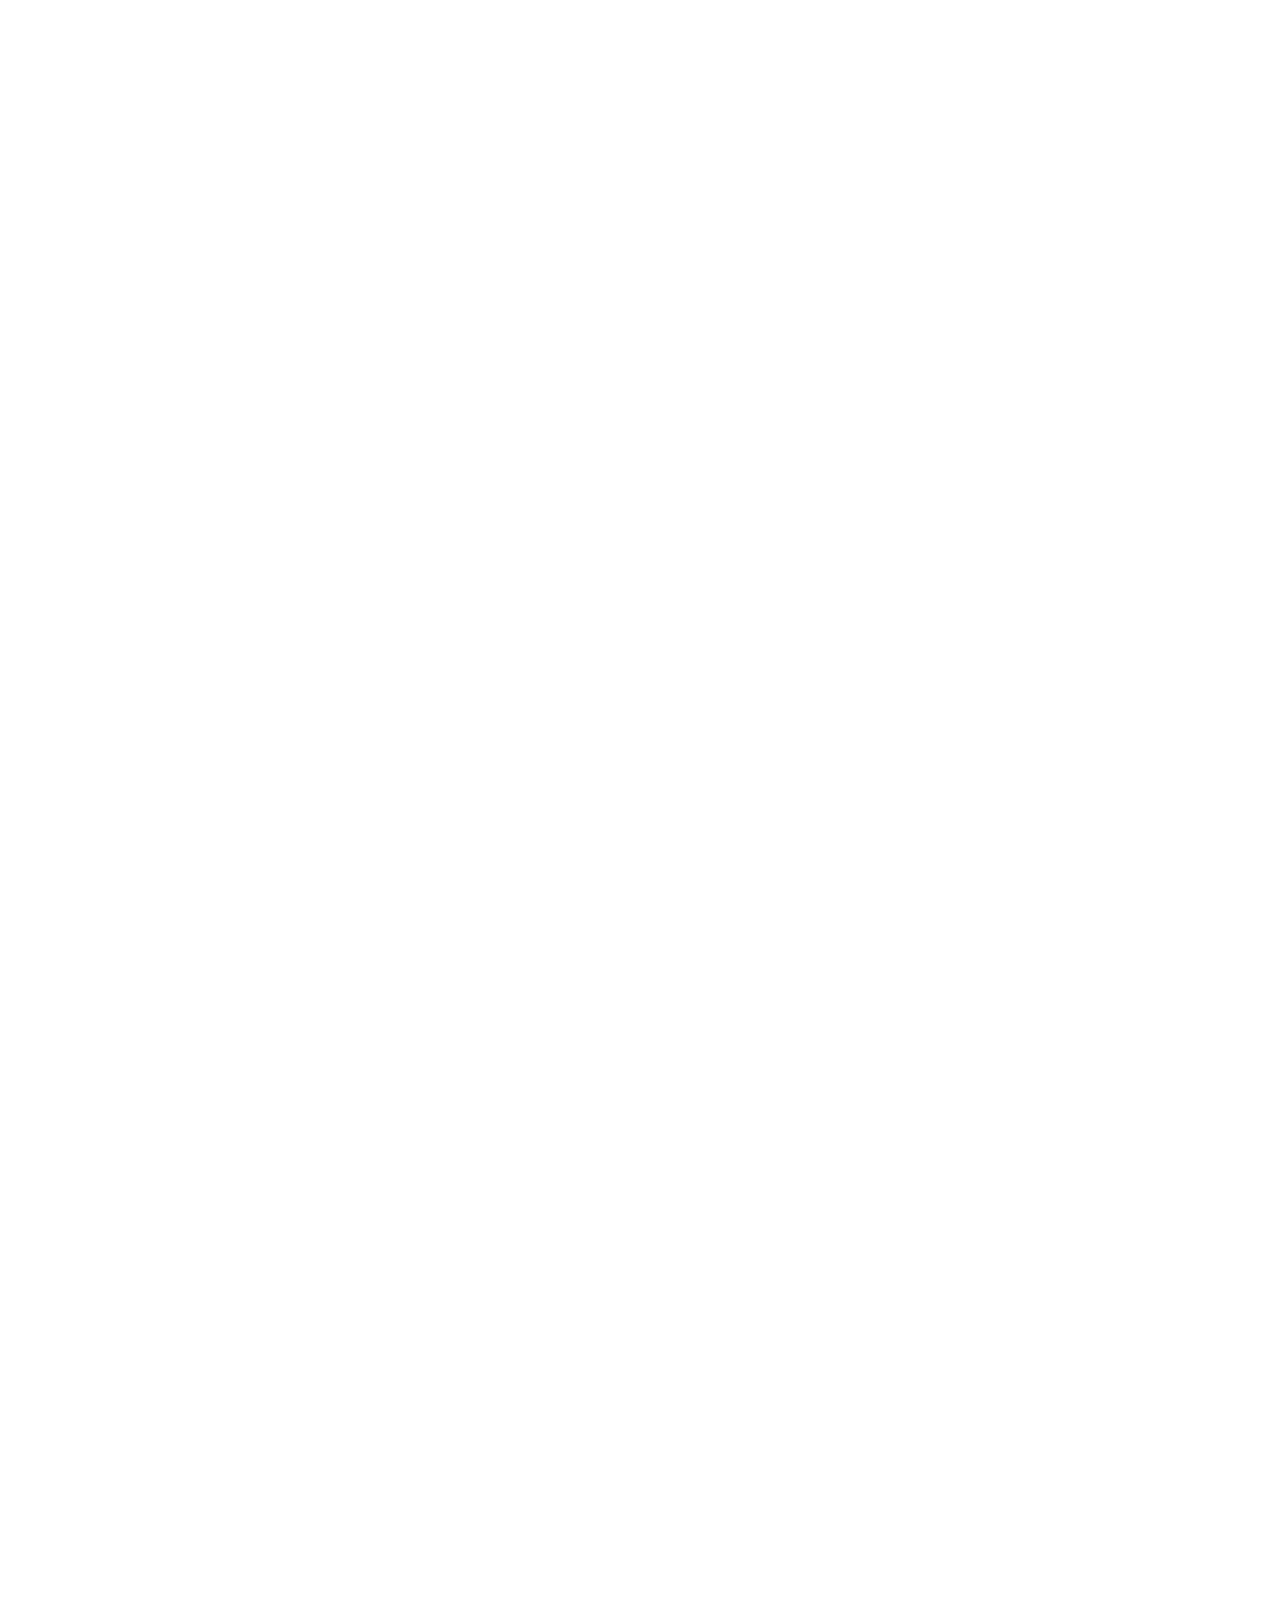
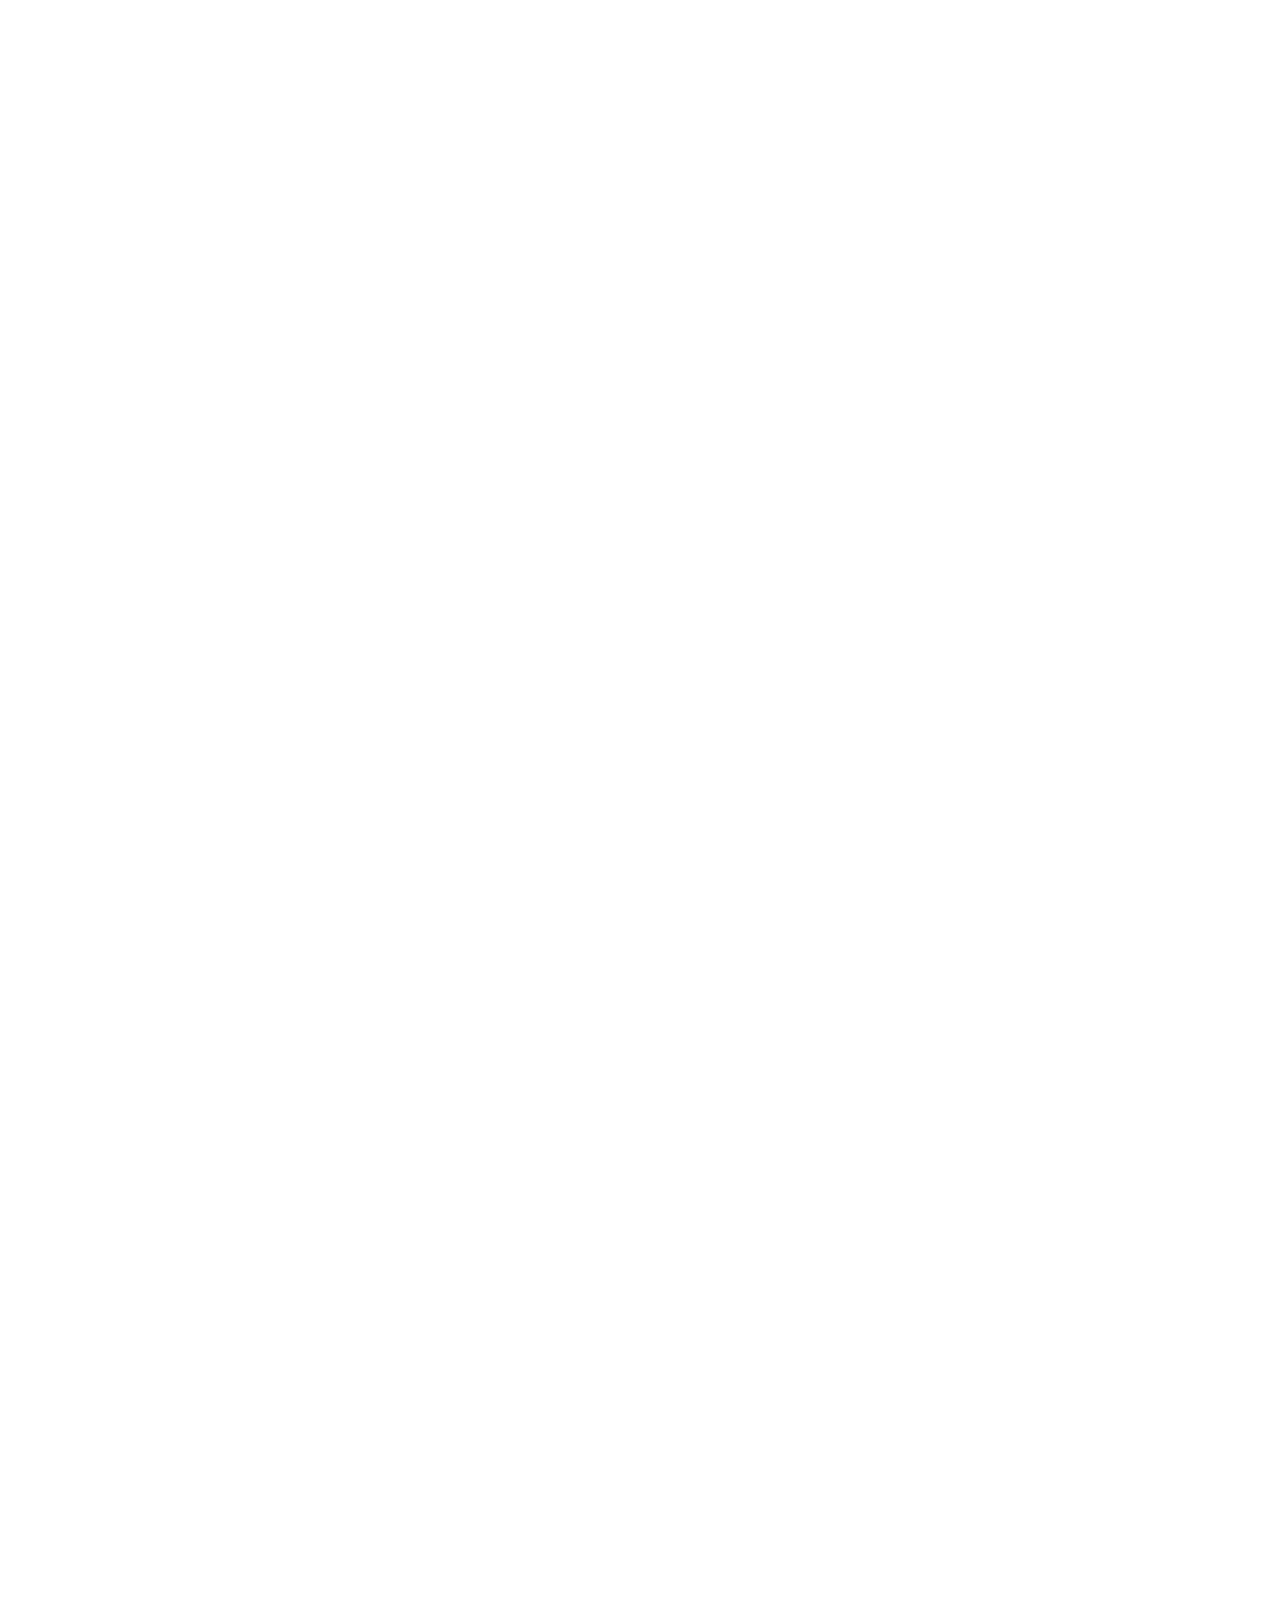
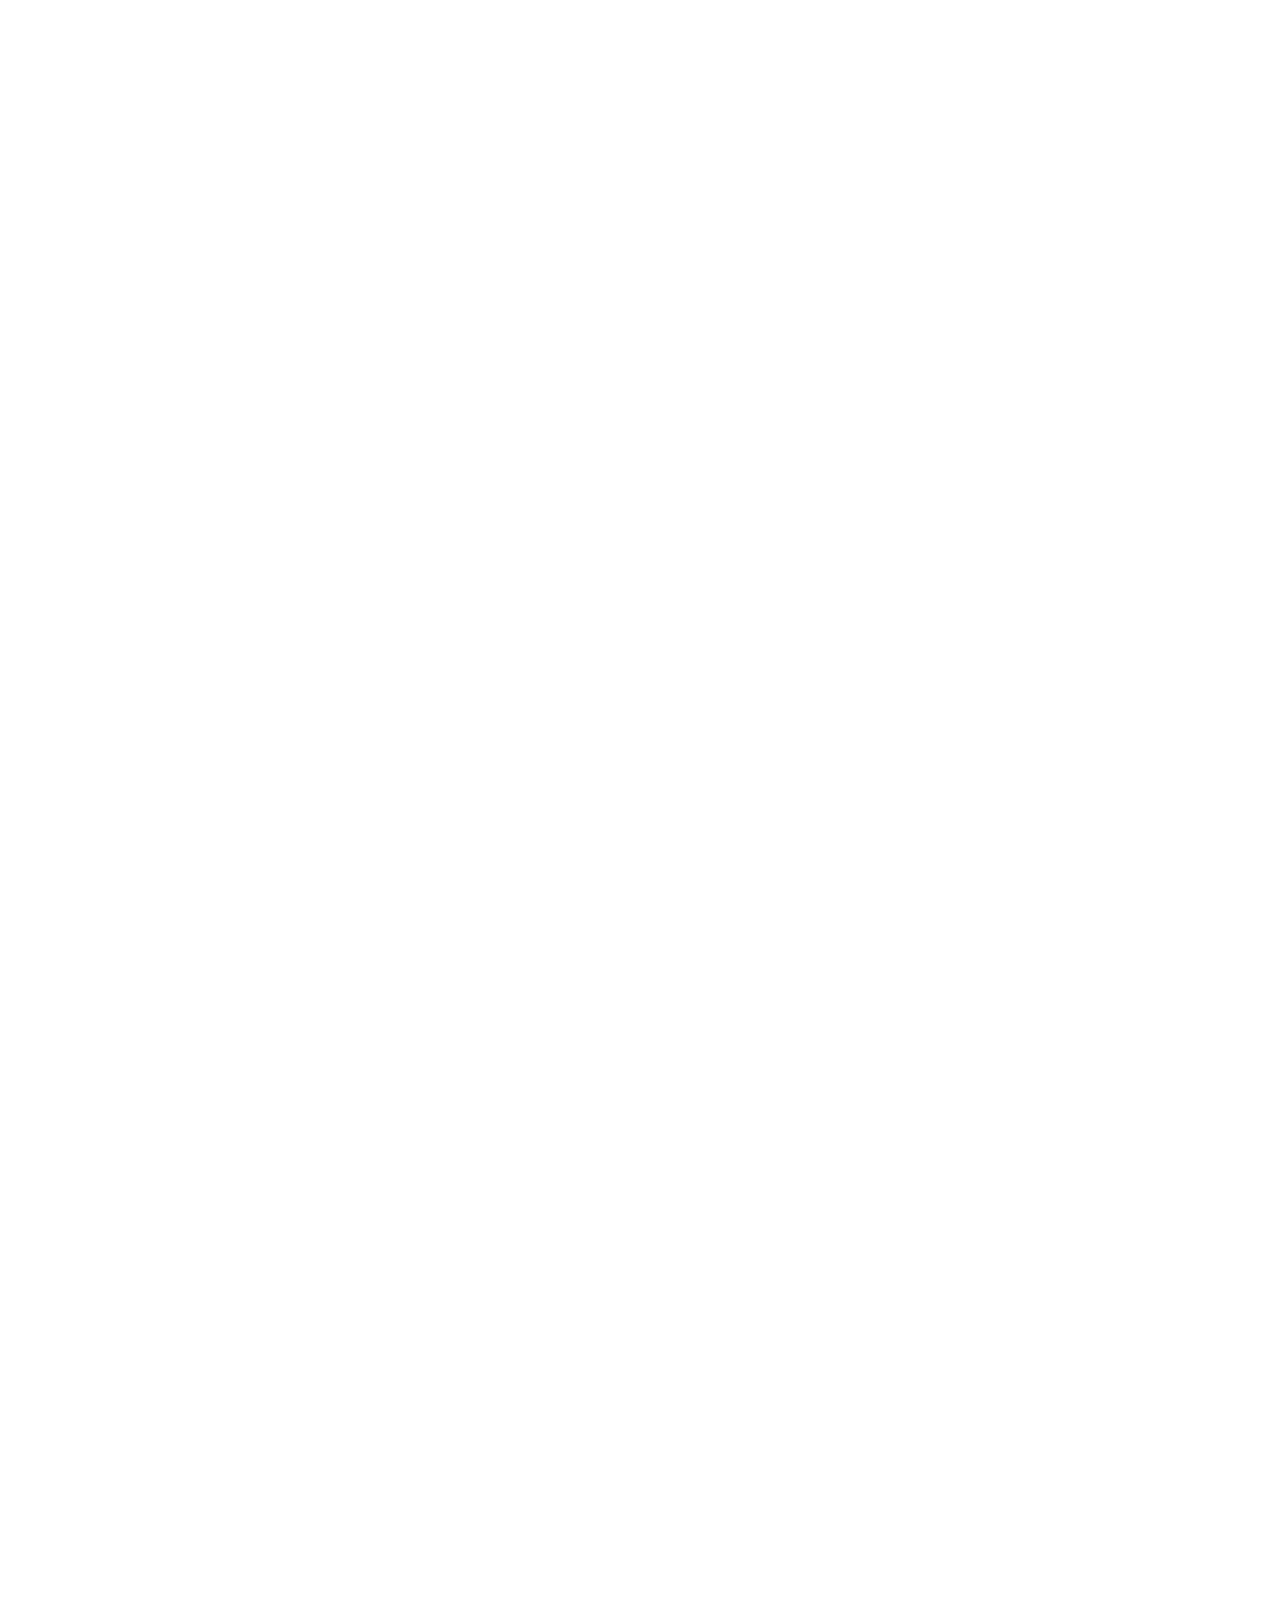
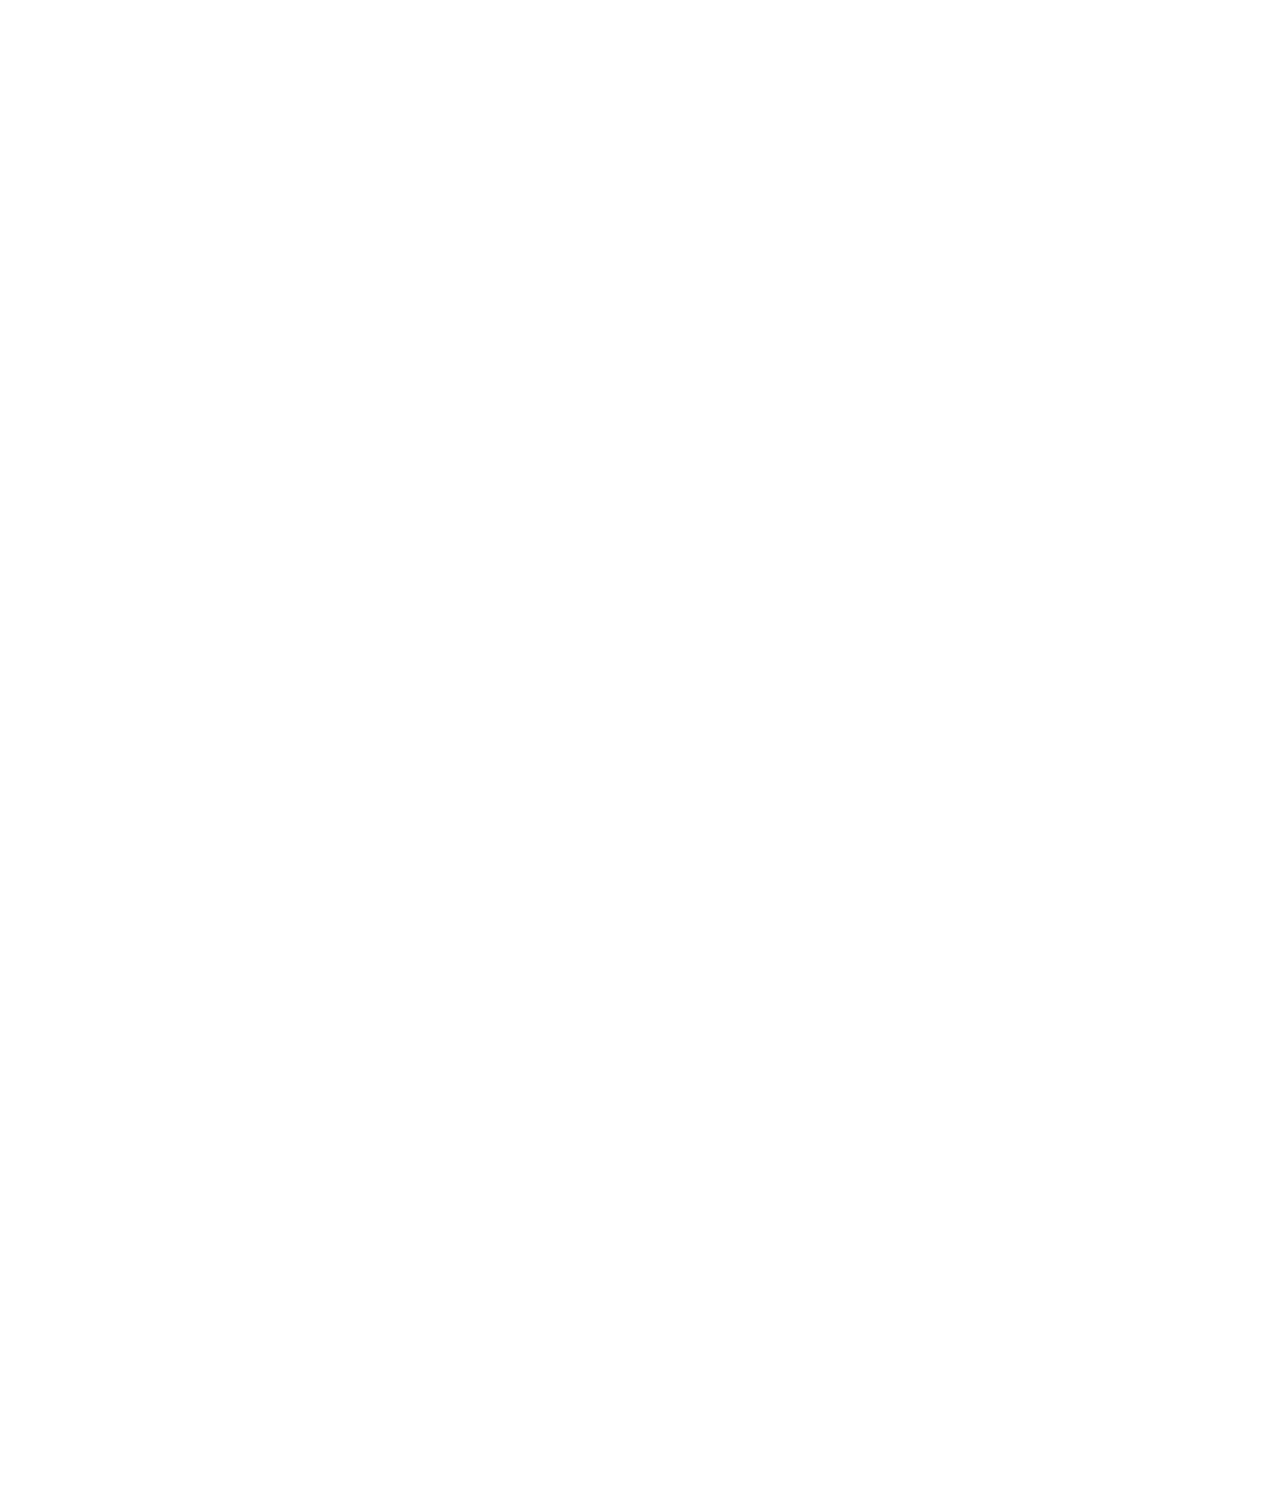
==== commit e72f8f2b: "WIP" ====
--- a/index.html
+++ b/index.html
@@ -69,7 +69,7 @@
     </head>
     <body class="animsition">
         <!-- Header -->
-        <header>
+        <header class="header-fixed">
             <!-- Header desktop -->
             <div class="wrap-menu-header gradient1 trans-0-4">
                 <div class="container h-full">
@@ -125,81 +125,195 @@
             </ul>
         </aside>
 
-        <!-- Slide1 -->
-        <section class="section-slide">
-            <div class="wrap-slick1">
-                <div class="slick1">
-                    <div
-                        class="item-slick1 item1-slick1"
-                        style="background-image: url(images/slide1.jpg)"
-                    >
-                        <div
-                            class="wrap-content-slide1 sizefull flex-col-c-m p-l-15 p-r-15 p-t-150 p-b-170"
-                        >
-                            <span
-                                class="caption1-slide1 txt1 t-center animated visible-false m-b-15"
-                                data-appear="fadeInDown"
-                            >
-                                Unlock the Potential of Trading and Investing
-                            </span>
-
-                            <h2
-                                class="caption2-slide1 tit1 t-center animated visible-false m-b-37"
-                                data-appear="fadeInUp"
-                            >
-                                Advanced Tools for Smart Decisions
-                            </h2>
-                        </div>
-                    </div>
-
-                    <div
-                        class="item-slick1 item2-slick1"
-                        style="background-image: url(images/slide2.jpg)"
-                    >
-                        <div
-                            class="wrap-content-slide1 sizefull flex-col-c-m p-l-15 p-r-15 p-t-150 p-b-170"
-                        >
-                            <span
-                                class="caption1-slide1 txt1 t-center animated visible-false m-b-15"
-                                data-appear="rollIn"
-                            >
-                                Tailored Solutions for Investors
-                            </span>
-
-                            <h2
-                                class="caption2-slide1 tit1 t-center animated visible-false m-b-37"
-                                data-appear="lightSpeedIn"
-                            >
-                                Innovating Investment Strategies
-                            </h2>
-                        </div>
-                    </div>
-
-                    <div
-                        class="item-slick1 item3-slick1"
-                        style="background-image: url(images/slide3.jpg)"
-                    >
-                        <div
-                            class="wrap-content-slide1 sizefull flex-col-c-m p-l-15 p-r-15 p-t-150 p-b-170"
-                        >
-                            <span
-                                class="caption1-slide1 txt1 t-center animated visible-false m-b-15"
-                                data-appear="rotateInDownLeft"
-                            >
-                                Real-Time Insights for Smarter Trading
-                            </span>
-
-                            <h2
-                                class="caption2-slide1 tit1 t-center animated visible-false m-b-37"
-                                data-appear="rotateInUpRight"
-                            >
-                                Your Path to Financial Growth
-                            </h2>
-                        </div>
+        <!-- Contact form -->
+        <section
+            id="contact"
+            class="section-contact bg1-pattern p-t-90 p-b-113"
+        >
+            <div class="container">
+                <div class="row" style="display: flex; align-items: center">
+                    <div class="col-md-6 mt-5">
+                        <h3>Invest and trade 24/7</h3>
+                        <p>
+                            Learn how you can build a profitable portfolio and
+                            more.
+                        </p>
+                        <p>Profits from gold stocks are only going up¹</p>
+                        <p>
+                            Trading traditionally stays relevant over time,
+                            making it a good defense against inflation²
+                        </p>
+                        <p>
+                            We provide a managed exit strategy and our broker
+                            partner support is available 24/7
+                        </p>
+                        <p>
+                            Trading on the stock exchange is an asset that can
+                            provide a stable income together with our partners
+                        </p>
+                        <p>
+                            Trading has a recognized value around the world,
+                            making it a truly global asset
+                        </p>
+                        <p>
+                            Start trading on the stock exchange together with
+                            our main partner broker today
+                        </p>
+
+                        <h4>Complete registration and get 30% WELCOME BONUS</h4>
+                    </div>
+                    <div class="col-md-6">
+                        <form class="wrap-form-reservation size22 m-l-r-auto">
+                            <h3 class="tit7 t-center p-b-62 p-t-105">
+                                Send Us a Message
+                            </h3>
+                            <div class="row">
+                                <div class="col-md-4">
+                                    <!-- Name -->
+                                    <span class="txt9"> Name </span>
+
+                                    <div
+                                        class="wrap-inputname size12 bo2 bo-rad-10 m-t-3 m-b-23"
+                                    >
+                                        <input
+                                            class="bo-rad-10 sizefull txt10 p-l-20"
+                                            type="text"
+                                            name="name"
+                                            placeholder="Name"
+                                        />
+                                    </div>
+                                </div>
+
+                                <div class="col-md-4">
+                                    <!-- Email -->
+                                    <span class="txt9"> Email </span>
+
+                                    <div
+                                        class="wrap-inputemail size12 bo2 bo-rad-10 m-t-3 m-b-23"
+                                    >
+                                        <input
+                                            class="bo-rad-10 sizefull txt10 p-l-20"
+                                            type="text"
+                                            name="email"
+                                            placeholder="Email"
+                                            id="email"
+                                        />
+                                        <div
+                                            id="result"
+                                            style="color: red"
+                                        ></div>
+                                    </div>
+                                </div>
+
+                                <div class="col-md-4">
+                                    <!-- Phone -->
+                                    <span class="txt9"> Phone </span>
+
+                                    <div
+                                        class="wrap-inputphone size12 bo2 bo-rad-10 m-t-3 m-b-23"
+                                    >
+                                        <input
+                                            class="bo-rad-10 sizefull txt10 p-l-20"
+                                            type="text"
+                                            name="phone"
+                                            placeholder="Phone"
+                                        />
+                                    </div>
+                                </div>
+
+                                <div class="col-12">
+                                    <!-- Message -->
+                                    <span class="txt9"> Message </span>
+                                    <textarea
+                                        class="bo-rad-10 size35 bo2 txt10 p-l-20 p-t-15 m-b-10 m-t-3"
+                                        name="message"
+                                        placeholder="Message"
+                                    ></textarea>
+                                </div>
+                                <div class="col-12">
+                                    <!-- Message -->
+                                    <input type="checkbox" checked />
+                                    <span class="txt9">
+                                        I agree to the WealthSynth Privacy
+                                        Policy
+                                    </span>
+                                </div>
+                            </div>
+
+                            <div class="wrap-btn-booking flex-c-m m-t-13">
+                                <!-- Button3 -->
+                                <button
+                                    type="submit"
+                                    class="btn3 flex-c-m size36 txt11 trans-0-4"
+                                    id="submit"
+                                    onclick="sendForm()"
+                                >
+                                    Send
+                                </button>
+                            </div>
+                        </form>
                     </div>
                 </div>
 
-                <div class="wrap-slick1-dots"></div>
+                <div class="row p-t-135">
+                    <div class="col-sm-8 col-md-4 col-lg-4 m-l-r-auto p-t-30">
+                        <div class="dis-flex m-l-23">
+                            <div class="p-r-40 p-t-6">
+                                <img
+                                    src="images/icons/map-icon.png"
+                                    alt="IMG-ICON"
+                                />
+                            </div>
+
+                            <div class="flex-col-l">
+                                <span class="txt5 p-b-10"> Location </span>
+
+                                <span class="txt23 size38">
+                                    5 New St Square, City of London, London EC4A
+                                    3TW, UK
+                                </span>
+                            </div>
+                        </div>
+                    </div>
+
+                    <div class="col-sm-8 col-md-3 col-lg-4 m-l-r-auto p-t-30">
+                        <div class="dis-flex m-l-23">
+                            <div class="p-r-40 p-t-6">
+                                <img
+                                    src="images/icons/phone-icon.png"
+                                    alt="IMG-ICON"
+                                />
+                            </div>
+
+                            <div class="flex-col-l">
+                                <span class="txt5 p-b-10"> Call Us </span>
+
+                                <span class="txt23 size38">
+                                    +442074624300
+                                </span>
+                            </div>
+                        </div>
+                    </div>
+
+                    <div class="col-sm-8 col-md-5 col-lg-4 m-l-r-auto p-t-30">
+                        <div class="dis-flex m-l-23">
+                            <div class="p-r-40 p-t-6">
+                                <img
+                                    src="images/icons/clock-icon.png"
+                                    alt="IMG-ICON"
+                                />
+                            </div>
+
+                            <div class="flex-col-l">
+                                <span class="txt5 p-b-10"> Working Hours </span>
+
+                                <span class="txt23 size38">
+                                    09:30 – 9:00 <br />Every Day
+                                </span>
+                            </div>
+                        </div>
+                    </div>
+                </div>
             </div>
         </section>
 
@@ -212,19 +326,20 @@
                             <span class="tit2 t-center"> Welcome </span>
 
                             <h3 class="tit3 t-center m-b-35 m-t-5">
-                                Welcome to Our Investing and Trading Tools
+                                Welcome to the Benefits of Trading with Our
+                                Partner Broker
                             </h3>
 
                             <p class="t-center m-b-22 size3 m-l-r-auto">
-                                Explore a platform dedicated to equipping
-                                investors and traders with cutting-edge tools
-                                for success. From advanced analytics to
-                                real-time insights, our solutions empower you to
-                                make informed decisions in the dynamic world of
-                                financial markets. Enhance your trading
-                                strategies and achieve your investment goals
-                                with tools designed to optimize every step of
-                                your journey.
+                                Discover the key advantages of trading with our
+                                trusted partner broker. Partnering with a
+                                reliable broker allows you to access exclusive
+                                tools, personalized strategies, and expert
+                                insights that can help you achieve your
+                                investment goals. From risk management to market
+                                analysis, our partner broker provides the
+                                support you need for successful trading and
+                                long-term profitability.
                             </p>
                         </div>
                     </div>
@@ -247,28 +362,29 @@
                 style="background-image: url(images/bg-intro-01.jpg)"
             >
                 <h3 class="tit4 t-center p-l-15 p-r-15 p-t-3">
-                    Tools for Mastering Financial Markets
+                    Benefits of Trading with a Partner Broker
                 </h3>
                 <div class="container">
                     <p class="text-white">
-                        Our platform offers an environment tailored to traders
-                        and investors, providing professional tools for market
-                        analysis, strategy development, and execution. Whether
-                        you're a seasoned trader or a new investor, we are here
-                        to support your financial journey.
+                        Trading with a trusted partner broker opens up many
+                        advantages, from expert market insights to personalized
+                        investment strategies. Our partner brokers provide a
+                        range of services designed to optimize your trading
+                        experience and help you achieve consistent returns.
+                        Whether you're a seasoned investor or new to the
+                        markets, our partner brokers ensure you have all the
+                        tools and support necessary for success.
                     </p>
                     <p class="text-white">
-                        <strong>Data-Driven Insights:</strong>
-                        Leverage comprehensive data and market analytics to stay
-                        ahead of trends. Make well-informed decisions backed by
-                        accurate and timely information.
+                        <strong>Expert Guidance:</strong>
+                        Gain access to professional advice and support, allowing
+                        you to make more informed decisions in the market.
                     </p>
                     <p class="text-white">
-                        <strong>Customizable Strategies:</strong>
-                        Our tools are designed to adapt to your individual
-                        needs, enabling you to create and refine strategies that
-                        align with your investment objectives and risk
-                        tolerance.
+                        <strong>Personalized Strategies:</strong>
+                        Tailor your trading strategy with the help of your
+                        partner broker, adjusting to your specific financial
+                        goals and risk tolerance.
                     </p>
                 </div>
             </div>
@@ -282,27 +398,28 @@
                                 <div
                                     class="wrap-pic-blo1 bo-rad-10 hov-img-zoom"
                                 >
-                                    <a href="#"
-                                        ><img
+                                    <a href="#">
+                                        <img
                                             src="images/intro-01.jpg"
                                             alt="IMG-INTRO"
-                                    /></a>
+                                        />
+                                    </a>
                                 </div>
 
                                 <div class="wrap-text-blo1 p-t-35">
-                                    <a href="#"
-                                        ><h4
+                                    <a href="#">
+                                        <h4
                                             class="txt5 color0-hov trans-0-4 m-b-13"
                                         >
-                                            Real-Time Market Analysis
-                                        </h4></a
-                                    >
+                                            Real-Time Market Insights
+                                        </h4>
+                                    </a>
 
                                     <p class="m-b-20">
-                                        Access up-to-the-minute market data and
-                                        analysis tools to identify trends and
-                                        make informed trading decisions in real
-                                        time.
+                                        Stay updated with real-time market data
+                                        and insights, helping you identify
+                                        trends and make profitable trading
+                                        decisions with ease.
                                     </p>
                                 </div>
                             </div>
@@ -314,27 +431,29 @@
                                 <div
                                     class="wrap-pic-blo1 bo-rad-10 hov-img-zoom"
                                 >
-                                    <a href="#"
-                                        ><img
+                                    <a href="#">
+                                        <img
                                             src="images/intro-02.jpg"
                                             alt="IMG-INTRO"
-                                    /></a>
+                                        />
+                                    </a>
                                 </div>
 
                                 <div class="wrap-text-blo1 p-t-35">
-                                    <a href="#"
-                                        ><h4
+                                    <a href="#">
+                                        <h4
                                             class="txt5 color0-hov trans-0-4 m-b-13"
                                         >
-                                            Strategy Development Tools
-                                        </h4></a
-                                    >
+                                            Tailored Investment Strategies
+                                        </h4>
+                                    </a>
 
                                     <p class="m-b-20">
-                                        Build, test, and refine your trading
-                                        strategies with advanced simulation
-                                        tools and expert guidance tailored to
-                                        your goals.
+                                        Partner with a broker who offers
+                                        tailored strategies that suit your
+                                        financial goals and risk appetite,
+                                        helping you navigate the market
+                                        efficiently.
                                     </p>
                                 </div>
                             </div>
@@ -346,27 +465,29 @@
                                 <div
                                     class="wrap-pic-blo1 bo-rad-10 hov-img-zoom"
                                 >
-                                    <a href="#"
-                                        ><img
+                                    <a href="#">
+                                        <img
                                             src="images/intro-03.jpg"
                                             alt="IMG-INTRO"
-                                    /></a>
+                                        />
+                                    </a>
                                 </div>
 
                                 <div class="wrap-text-blo1 p-t-35">
-                                    <a href="#"
-                                        ><h4
+                                    <a href="#">
+                                        <h4
                                             class="txt5 color0-hov trans-0-4 m-b-13"
                                         >
-                                            Interactive Learning Resources
-                                        </h4></a
-                                    >
+                                            Continuous Support and Guidance
+                                        </h4>
+                                    </a>
 
                                     <p class="m-b-20">
-                                        Enhance your expertise with tutorials,
-                                        case studies, and expert content
-                                        designed to help you navigate complex
-                                        markets with confidence.
+                                        Receive continuous support from your
+                                        partner broker, with expert guidance
+                                        available to help you refine your
+                                        strategies and improve your trading
+                                        performance.
                                     </p>
                                 </div>
                             </div>
@@ -381,7 +502,6 @@
             <!-- - -->
             <div class="title-review t-center m-b-2">
                 <span class="tit2 p-l-15 p-r-15"> Customers Say </span>
-
                 <h3 class="tit8 t-center p-l-20 p-r-15 p-t-3">Review</h3>
             </div>
 
@@ -407,12 +527,14 @@
                                     data-appear="fadeInUp"
                                 >
                                     <p class="t-center txt12 size15 m-l-r-auto">
-                                        “The platform provided exceptional tools
-                                        for analyzing investment opportunities
-                                        and trading strategies. The advanced
-                                        charting features and market insights
-                                        were incredibly helpful for optimizing
-                                        my portfolio.”
+                                        “Trading with our partner broker has
+                                        been an absolute game-changer for my
+                                        investments. The streamlined platform
+                                        made it easy to execute my strategies
+                                        while providing unmatched support. I
+                                        highly recommend it for anyone looking
+                                        to make informed, successful investment
+                                        decisions.”
                                     </p>
 
                                     <div
@@ -470,12 +592,13 @@
                                     data-appear="fadeInUp"
                                 >
                                     <p class="t-center txt12 size15 m-l-r-auto">
-                                        “The trading tools were intuitive and
-                                        user-friendly. Real-time data and
-                                        analytics allowed me to make
-                                        well-informed decisions. I highly
-                                        recommend it for both beginners and
-                                        experienced investors.”
+                                        “The broker's platform offers a seamless
+                                        and efficient trading experience. I can
+                                        access real-time market data and manage
+                                        my trades effortlessly. Their advanced
+                                        analytics and customer support are
+                                        top-notch, helping me stay ahead in my
+                                        investment journey.”
                                     </p>
 
                                     <div
@@ -533,11 +656,13 @@
                                     data-appear="fadeInUp"
                                 >
                                     <p class="t-center txt12 size15 m-l-r-auto">
-                                        “With access to advanced trading
-                                        algorithms and customizable dashboards,
-                                        I was able to optimize my trades and
-                                        track performance seamlessly. It's an
-                                        excellent resource for any trader.”
+                                        “Thanks to the partner broker, I have
+                                        access to a reliable and user-friendly
+                                        platform for making quick and informed
+                                        trades. Their powerful tools and
+                                        exceptional support have given me the
+                                        confidence to manage my portfolio more
+                                        efficiently.”
                                     </p>
 
                                     <div
@@ -597,8 +722,8 @@
                                     <h3
                                         class="tit6 t-center p-l-15 p-r-15 p-t-3"
                                     >
-                                        Your First Choice for Investing and
-                                        Trading Tools
+                                        Your First Choice for Trading with Our
+                                        Partner Broker
                                     </h3>
                                 </div>
                                 <!-- Block2 -->
@@ -622,11 +747,12 @@
                                             Advanced Trading Platforms
                                         </h4>
                                         <p class="t-center">
-                                            We provide cutting-edge trading
-                                            platforms equipped with powerful
-                                            tools and features, ensuring a
-                                            seamless experience for traders and
-                                            investors of all levels.
+                                            Our partner broker provides
+                                            cutting-edge trading platforms
+                                            equipped with powerful tools and
+                                            features, ensuring a seamless
+                                            experience for traders and investors
+                                            of all levels.
                                         </p>
                                     </div>
                                 </div>
@@ -647,8 +773,8 @@
                                     <h3
                                         class="tit6 t-center p-l-15 p-r-15 p-t-3"
                                     >
-                                        Your First Choice for Investing and
-                                        Trading Tools
+                                        Your First Choice for Trading with Our
+                                        Partner Broker
                                     </h3>
                                 </div>
                                 <!-- Block2 -->
@@ -696,8 +822,8 @@
                                     <h3
                                         class="tit6 t-center p-l-15 p-r-15 p-t-3"
                                     >
-                                        Your First Choice for Investing and
-                                        Trading Tools
+                                        Your First Choice for Trading with Our
+                                        Partner Broker
                                     </h3>
                                 </div>
                                 <!-- Block2 -->
@@ -718,117 +844,16 @@
                                         class="wrap-text-blo2 flex-col-c-m p-l-40 p-r-40 p-t-45 p-b-30"
                                     >
                                         <h4 class="tit7 t-center m-b-10">
-                                            Personalized Investment Strategies
+                                            Personalized Customer Support
                                         </h4>
                                         <p class="t-center">
-                                            Our tools are designed to help you
-                                            develop personalized investment
-                                            strategies, aligning with your
-                                            financial goals and risk tolerance.
+                                            Our dedicated customer support team
+                                            is always ready to assist you,
+                                            ensuring your trading experience is
+                                            smooth and hassle-free.
                                         </p>
                                     </div>
                                 </div>
-                            </div>
-                        </div>
-                    </div>
-                </div>
-                <div class="wrap-slick2-dots"></div>
-            </div>
-        </section>
-
-        <!-- Our Team -->
-        <section class="section-team bgwhite p-t-115 p-b-95">
-            <div class="container t-center">
-                <span class="tit2 t-center">Meet</span>
-                <h3 class="tit5 t-center m-b-50 m-t-5">Our Team</h3>
-                <div class="row">
-                    <div class="col-md-8 col-lg-4 m-l-r-auto p-b-30">
-                        <!-- -Block5 -->
-                        <div class="blo5 pos-relative p-t-60">
-                            <div
-                                class="pic-blo5 size14 bo4 wrap-cir-pic hov-img-zoom ab-c-t"
-                            >
-                                <a href="#"
-                                    ><img
-                                        src="images/team-1.jpg"
-                                        alt="IGM-AVATAR"
-                                /></a>
-                            </div>
-                            <div
-                                class="text-blo5 size34 t-center bo-rad-10 bo7 p-t-90 p-l-35 p-r-35 p-b-30"
-                            >
-                                <a href="#" class="txt34 dis-block p-b-6"
-                                    >John Franker</a
-                                >
-                                <span class="dis-block t-center txt35 p-b-25">
-                                    Trading Tools Specialist
-                                </span>
-                                <p class="t-center">
-                                    John Franker specializes in designing and
-                                    optimizing trading platforms. His expertise
-                                    ensures clients have access to the most
-                                    innovative tools in the industry.
-                                </p>
-                            </div>
-                        </div>
-                    </div>
-                    <div class="col-md-8 col-lg-4 m-l-r-auto p-b-30">
-                        <!-- -Block5 -->
-                        <div class="blo5 pos-relative p-t-60">
-                            <div
-                                class="pic-blo5 size14 bo4 wrap-cir-pic hov-img-zoom ab-c-t"
-                            >
-                                <a href="#"
-                                    ><img
-                                        src="images/team-2.jpg"
-                                        alt="IGM-AVATAR"
-                                /></a>
-                            </div>
-                            <div
-                                class="text-blo5 size34 t-center bo-rad-10 bo7 p-t-90 p-l-35 p-r-35 p-b-30"
-                            >
-                                <a href="#" class="txt34 dis-block p-b-6"
-                                    >Jane Taylor</a
-                                >
-                                <span class="dis-block t-center txt35 p-b-25">
-                                    Market Analyst
-                                </span>
-                                <p class="t-center">
-                                    Jane Taylor provides real-time market
-                                    insights and data analysis to empower
-                                    investors and traders in making informed
-                                    decisions.
-                                </p>
-                            </div>
-                        </div>
-                    </div>
-                    <div class="col-md-8 col-lg-4 m-l-r-auto p-b-30">
-                        <!-- -Block5 -->
-                        <div class="blo5 pos-relative p-t-60">
-                            <div
-                                class="pic-blo5 size14 bo4 wrap-cir-pic hov-img-zoom ab-c-t"
-                            >
-                                <a href="#"
-                                    ><img
-                                        src="images/team-3.jpg"
-                                        alt="IGM-AVATAR"
-                                /></a>
-                            </div>
-                            <div
-                                class="text-blo5 size34 t-center bo-rad-10 bo7 p-t-90 p-l-35 p-r-35 p-b-30"
-                            >
-                                <a href="#" class="txt34 dis-block p-b-6"
-                                    >Alex Thompson</a
-                                >
-                                <span class="dis-block t-center txt35 p-b-25">
-                                    Client Support Lead
-                                </span>
-                                <p class="t-center">
-                                    Alex Thompson ensures our clients have all
-                                    the resources and guidance needed to
-                                    navigate and utilize our investing tools
-                                    effectively.
-                                </p>
                             </div>
                         </div>
                     </div>
@@ -843,7 +868,7 @@
                     <span class="tit2 t-center">Latest Insights</span>
 
                     <h3 class="tit5 t-center m-t-2">
-                        Trading Tools & Insights
+                        Benefits of Trading with Our Partner Broker
                     </h3>
                 </div>
 
@@ -868,16 +893,15 @@
                                     ><h4
                                         class="txt5 color0-hov trans-0-4 m-b-13"
                                     >
-                                        Essential Tools for Effective Stock
-                                        Trading
+                                        Unmatched Market Access
                                     </h4></a
                                 >
 
                                 <p class="m-b-20">
-                                    Explore the best tools for stock trading and
-                                    how they can improve your market analysis.
-                                    Learn how to leverage technology to maximize
-                                    your trading efficiency and success.
+                                    Gain access to a broad range of markets and
+                                    trading instruments, ensuring diverse
+                                    investment opportunities for better
+                                    portfolio management and growth.
                                 </p>
                             </div>
                         </div>
@@ -903,15 +927,15 @@
                                     ><h4
                                         class="txt5 color0-hov trans-0-4 m-b-13"
                                     >
-                                        Trading Platforms You Should Know
+                                        Advanced Analytics & Insights
                                     </h4></a
                                 >
 
                                 <p class="m-b-20">
-                                    Discover the best trading platforms for
-                                    beginners and professionals. Learn the
-                                    features to look for and how to choose the
-                                    right one for your investment strategy.
+                                    Utilize cutting-edge analytics tools and
+                                    in-depth market insights to make
+                                    well-informed investment decisions, backed
+                                    by data-driven strategies.
                                 </p>
                             </div>
                         </div>
@@ -937,186 +961,16 @@
                                     ><h4
                                         class="txt5 color0-hov trans-0-4 m-b-13"
                                     >
-                                        Maximizing Your Profit with Trading
-                                        Tools
+                                        Exceptional Customer Support
                                     </h4></a
                                 >
 
                                 <p class="m-b-20">
-                                    Learn how to use trading tools to increase
-                                    your profit margins. From charting software
-                                    to algorithmic trading systems, these tools
-                                    will take your trading strategy to the next
-                                    level.
+                                    Benefit from dedicated customer service,
+                                    available to guide and assist you in every
+                                    step of your trading journey, ensuring a
+                                    smooth and hassle-free experience.
                                 </p>
-                            </div>
-                        </div>
-                    </div>
-                </div>
-            </div>
-        </section>
-
-        <!-- Contact form -->
-        <section
-            id="contact"
-            class="section-contact bg1-pattern p-t-90 p-b-113"
-        >
-            <!-- Map -->
-            <div class="container">
-                <div class="map bo8 bo-rad-10 of-hidden">
-                    <iframe
-                        src="https://www.google.com/maps/embed?pb=!1m18!1m12!1m3!1d9931.495035500595!2d-0.120380815033243!3d51.51553199999999!2m3!1f0!2f0!3f0!3m2!1i1024!2i768!4f13.1!3m3!1m2!1s0x487604d43464605f%3A0xaf334ffb19ef1be4!2sThe%20Motley%20Fool%20UK!5e0!3m2!1suk!2sua!4v1737550846516!5m2!1suk!2sua"
-                        width="100%"
-                        height="450"
-                        style="border: 0"
-                        allowfullscreen=""
-                        loading="lazy"
-                        referrerpolicy="no-referrer-when-downgrade"
-                    ></iframe>
-                </div>
-            </div>
-
-            <div class="container">
-                <h3 class="tit7 t-center p-b-62 p-t-105">Send Us a Message</h3>
-
-                <form class="wrap-form-reservation size22 m-l-r-auto">
-                    <div class="row">
-                        <div class="col-md-4">
-                            <!-- Name -->
-                            <span class="txt9"> Name </span>
-
-                            <div
-                                class="wrap-inputname size12 bo2 bo-rad-10 m-t-3 m-b-23"
-                            >
-                                <input
-                                    class="bo-rad-10 sizefull txt10 p-l-20"
-                                    type="text"
-                                    name="name"
-                                    placeholder="Name"
-                                />
-                            </div>
-                        </div>
-
-                        <div class="col-md-4">
-                            <!-- Email -->
-                            <span class="txt9"> Email </span>
-
-                            <div
-                                class="wrap-inputemail size12 bo2 bo-rad-10 m-t-3 m-b-23"
-                            >
-                                <input
-                                    class="bo-rad-10 sizefull txt10 p-l-20"
-                                    type="text"
-                                    name="email"
-                                    placeholder="Email"
-                                    id="email"
-                                />
-                                <div id="result" style="color: red"></div>
-                            </div>
-                        </div>
-
-                        <div class="col-md-4">
-                            <!-- Phone -->
-                            <span class="txt9"> Phone </span>
-
-                            <div
-                                class="wrap-inputphone size12 bo2 bo-rad-10 m-t-3 m-b-23"
-                            >
-                                <input
-                                    class="bo-rad-10 sizefull txt10 p-l-20"
-                                    type="text"
-                                    name="phone"
-                                    placeholder="Phone"
-                                />
-                            </div>
-                        </div>
-
-                        <div class="col-12">
-                            <!-- Message -->
-                            <span class="txt9"> Message </span>
-                            <textarea
-                                class="bo-rad-10 size35 bo2 txt10 p-l-20 p-t-15 m-b-10 m-t-3"
-                                name="message"
-                                placeholder="Message"
-                            ></textarea>
-                        </div>
-                        <div class="col-12">
-                            <!-- Message -->
-                            <input type="checkbox" checked />
-                            <span class="txt9">
-                                I agree to the WealthSynth Privacy Policy
-                            </span>
-                        </div>
-                    </div>
-
-                    <div class="wrap-btn-booking flex-c-m m-t-13">
-                        <!-- Button3 -->
-                        <button
-                            type="submit"
-                            class="btn3 flex-c-m size36 txt11 trans-0-4"
-                            id="submit"
-                            onclick="sendForm()"
-                        >
-                            Send
-                        </button>
-                    </div>
-                </form>
-
-                <div class="row p-t-135">
-                    <div class="col-sm-8 col-md-4 col-lg-4 m-l-r-auto p-t-30">
-                        <div class="dis-flex m-l-23">
-                            <div class="p-r-40 p-t-6">
-                                <img
-                                    src="images/icons/map-icon.png"
-                                    alt="IMG-ICON"
-                                />
-                            </div>
-
-                            <div class="flex-col-l">
-                                <span class="txt5 p-b-10"> Location </span>
-
-                                <span class="txt23 size38">
-                                    5 New St Square, City of London, London EC4A
-                                    3TW, UK
-                                </span>
-                            </div>
-                        </div>
-                    </div>
-
-                    <div class="col-sm-8 col-md-3 col-lg-4 m-l-r-auto p-t-30">
-                        <div class="dis-flex m-l-23">
-                            <div class="p-r-40 p-t-6">
-                                <img
-                                    src="images/icons/phone-icon.png"
-                                    alt="IMG-ICON"
-                                />
-                            </div>
-
-                            <div class="flex-col-l">
-                                <span class="txt5 p-b-10"> Call Us </span>
-
-                                <span class="txt23 size38">
-                                    +442074624300
-                                </span>
-                            </div>
-                        </div>
-                    </div>
-
-                    <div class="col-sm-8 col-md-5 col-lg-4 m-l-r-auto p-t-30">
-                        <div class="dis-flex m-l-23">
-                            <div class="p-r-40 p-t-6">
-                                <img
-                                    src="images/icons/clock-icon.png"
-                                    alt="IMG-ICON"
-                                />
-                            </div>
-
-                            <div class="flex-col-l">
-                                <span class="txt5 p-b-10"> Working Hours </span>
-
-                                <span class="txt23 size38">
-                                    09:30 – 9:00 <br />Every Day
-                                </span>
                             </div>
                         </div>
                     </div>
@@ -1130,7 +984,7 @@
                 <div class="row">
                     <div class="col-sm-6 col-md-6 p-t-50">
                         <!-- - -->
-                        <h4 class="txt13 m-b-33">Contact Us</h4>
+                        <h4 class="txt13 m-b-33">Registered address</h4>
 
                         <ul class="m-b-70">
                             <li class="txt14 m-b-14">
@@ -1155,11 +1009,9 @@
                                     class="fa fa-envelope fs-13 dis-inline-block size19"
                                     aria-hidden="true"
                                 ></i>
-                                Wwth_synth@gmail.com
+                                wealth_synth@gmail.com
                             </li>
                         </ul>
-
-                        <!-- - -->
                     </div>
 
                     <div class="col-sm-6 col-md-6 p-t-50">
@@ -1182,14 +1034,36 @@
 
                     <div class="col-sm-6 col-md-6 p-t-50">
                         <!-- - -->
-                        <h4 class="txt13 m-b-32">Working Hours</h4>
-
-                        <ul>
-                            <li class="txt14">09:30 AM – 09:00 PM</li>
-
-                            <li class="txt14">Open Daily</li>
+                        <h4 class="txt13 m-b-33">Trading address</h4>
+
+                        <ul class="m-b-70">
+                            <li class="txt14 m-b-14">
+                                <i
+                                    class="fa fa-map-marker fs-16 dis-inline-block size19"
+                                    aria-hidden="true"
+                                ></i>
+                                The Colmore Building, 20 Colmore Circus
+                                Queensway, Birmingham B4 6AT, UK
+                            </li>
+
+                            <li class="txt14 m-b-14">
+                                <i
+                                    class="fa fa-phone fs-16 dis-inline-block size19"
+                                    aria-hidden="true"
+                                ></i>
+                                +441212320700
+                            </li>
+
+                            <li class="txt14 m-b-14">
+                                <i
+                                    class="fa fa-envelope fs-13 dis-inline-block size19"
+                                    aria-hidden="true"
+                                ></i>
+                                wealth_synth_trade@gmail.com
+                            </li>
                         </ul>
                     </div>
+
                     <div class="col-sm-6 col-md-6 p-t-50">
                         <!-- - -->
                         <h4 class="txt13 m-b-32">Disclaimer</h4>
